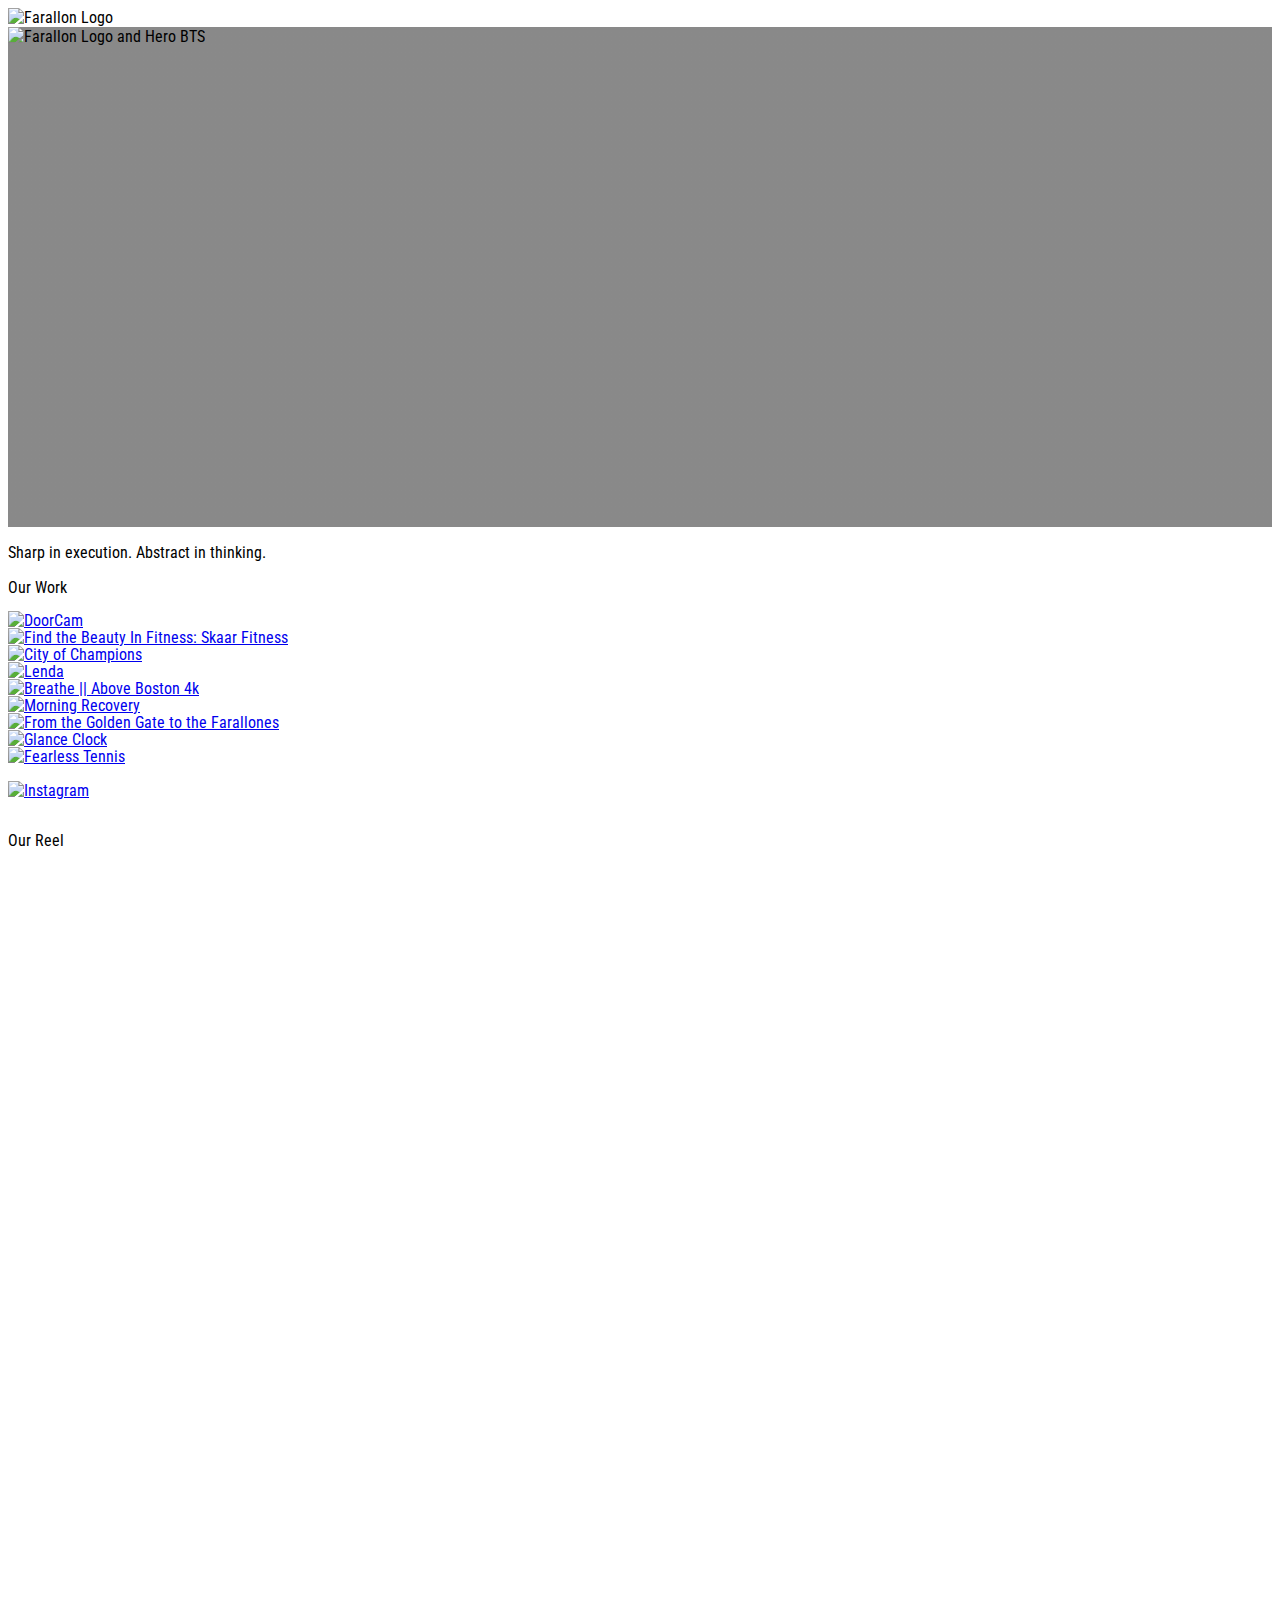
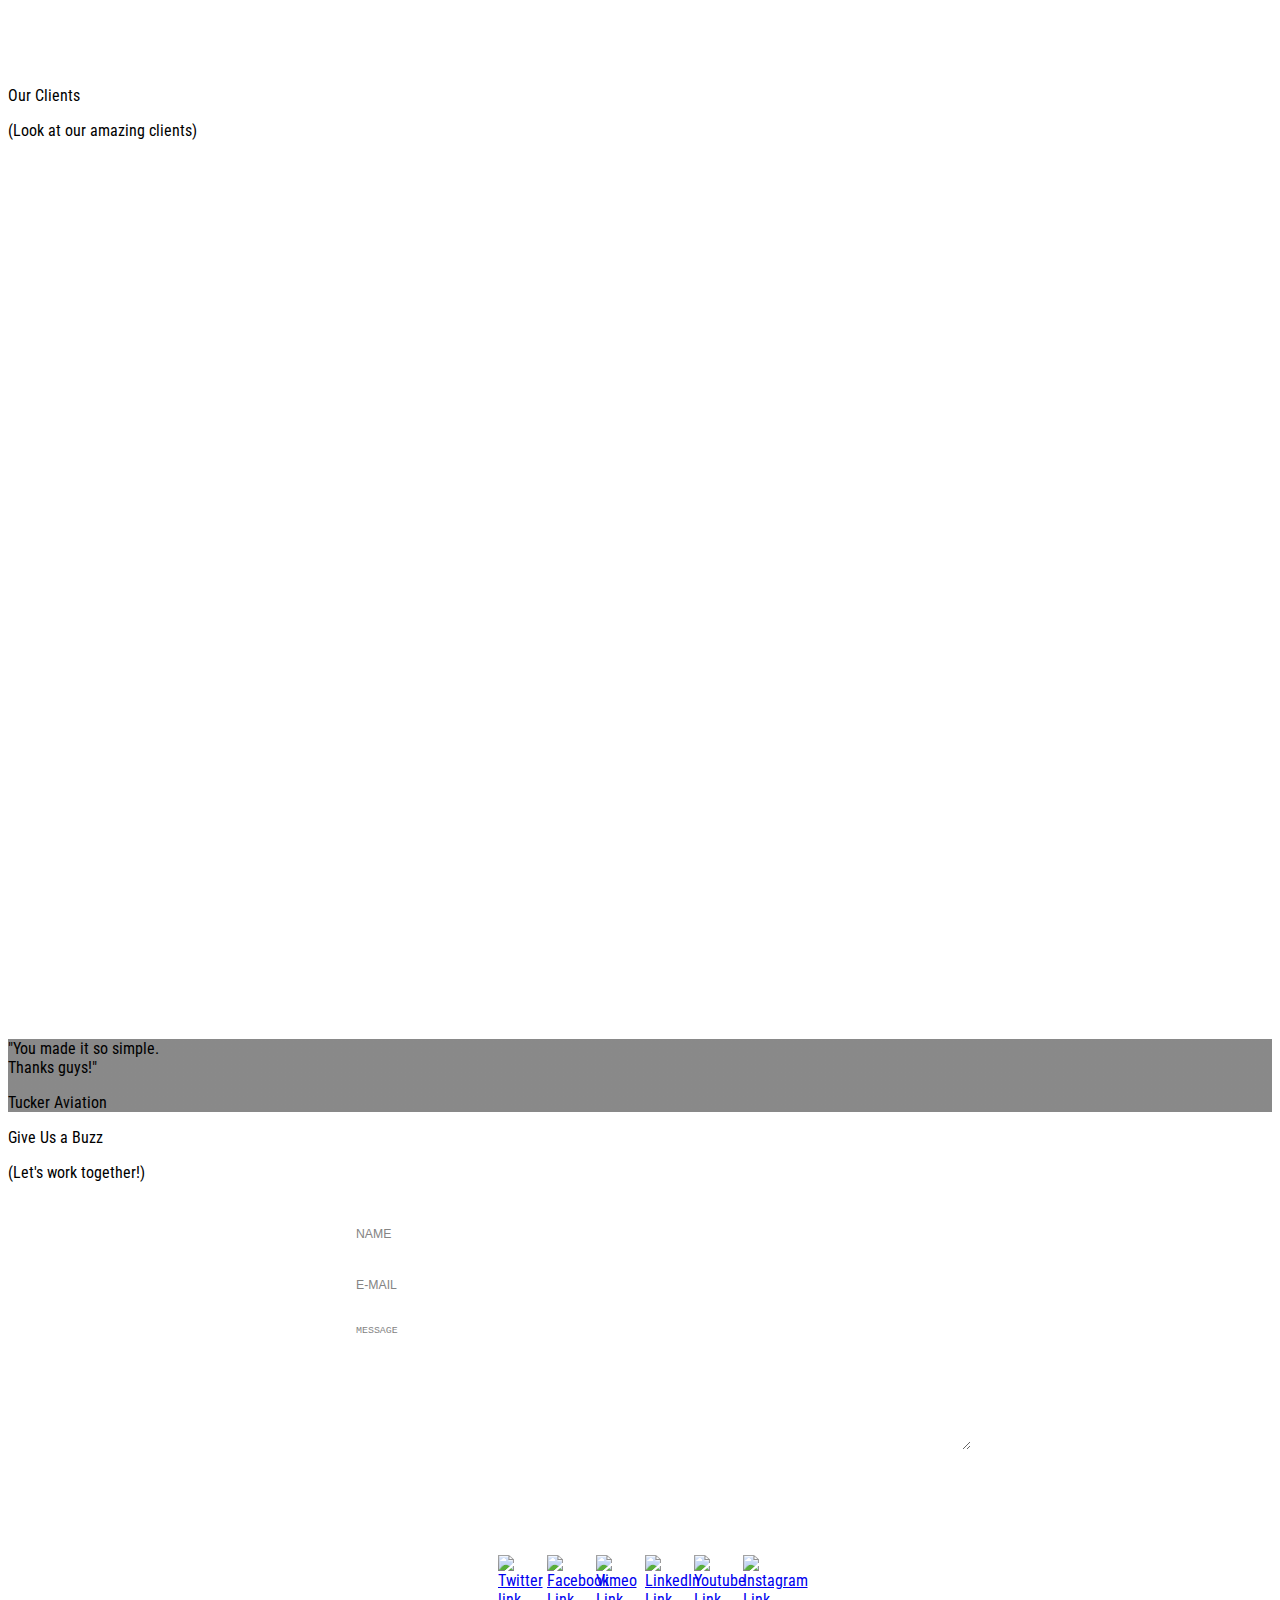
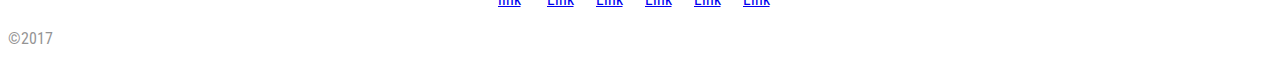
==== index.html @ 2c1c8daa "overlay animation completed. Need to link clients." ====
<!DOCTYPE html>
<html>
  <script type="text/javascript" src="html5lightbox/html5lightbox.js"></script>
  <head>
    <meta charset="utf-8">
    <title>Farallon Creative</title>
    <link rel="stylesheet" href="https://unpkg.com/tachyons@4.8.1/css/tachyons.min.css"/>
    <link href="https://fonts.googleapis.com/css?family=Roboto+Condensed" rel="stylesheet">
    <link rel="stylesheet" href="main.css">
  </head>
  <body class="bg-black-05 ma0">

<!-- Header -->
    <div class=" w-100 ma0 tc pa4 ">
        <img src="assets/1500w/farallon-logo-black.png" alt="Farallon Logo" class="w-75 w-40-m w-25-l">
        <!-- <div class=" ma0 pa4">
          <p class="f3 f2-ns ma0 tc pb0-ns ttu">Sharp in execution. Abstract in thinking.</p>
        </div> -->
    </div>

<!-- HERO -->
    <div class="hero w-100 center flex ">
        <img class="center hero-logo self-center w-80 w-60-l " src="assets/1500w/farallon-logo-white.png" alt="Farallon Logo and Hero BTS">
    </div>

    <div class=" ma0 pa4">
      <p class="f3 f2-ns ma0 tc pb0-ns ttu">Sharp in execution. Abstract in thinking.</p>
    </div>


<!-- Portfolio -->
    <div class="center w-100">

      <div class="bg-black white pb0 ma0 w-100">

        <p class="f1-ns f2 ttu b tc ma0 pt4 pb4">Our Work</p>
        <!-- <p class="f4-ns f5 tc ma0 mb4">(Check out what we do)</p> -->

      </div>
        <div class="portfolio center w-100 flex flex-wrap justify-center ma0 pa0">

          <div class="project w-50-m w-25-l flex ">
            <a href="https://player.vimeo.com/video/232772310" class="html5lightbox">
              <img src="assets/portfolio/p-1.png" alt="DoorCam">
            </a>
            <div class="overlay w-100 w-50-m w-25-l flex">
                <a href="https://player.vimeo.com/video/171876619" class="html5lightbox tc white f2 no-underline center bg-black-60 w-100 pa4"> DoorCam</a>
            </div>
          </div>

          <div class="project w-50-m w-25-l flex">
            <a href="https://player.vimeo.com/video/180349359" class="html5lightbox">
              <img src="assets/portfolio/p-2.png" alt="Find the Beauty In Fitness: Skaar Fitness">
            </a>
            <div class="overlay w-100 w-50-m w-25-l flex">
                <a href="https://player.vimeo.com/video/171876619" class="html5lightbox tc white f2 no-underline center bg-black-60 w-100 pa4">Skaar Fitness</a>
            </div>
          </div>

          <div class="project w-50-m w-25-l flex">
            <a href="https://player.vimeo.com/video/216454209" class="html5lightbox">
              <img src="assets/portfolio/p-3.png" alt="City of Champions">
            </a>
            <div class="overlay tc white f3 w-100 w-50-m w-25-l flex">
              <a href="https://player.vimeo.com/video/216454209" class="html5lightbox tc white f3 no-underline center bg-black-60 w-100 pa4">City of Champions</a>
            </div>
          </div>

          <div class="project w-50-m w-25-l flex">
            <a href="https://player.vimeo.com/video/131549206" class="html5lightbox">
              <img src="assets/portfolio/p-4.png" alt="Lenda">
            </a>
            <div class="overlay w-100 w-50-m w-25-l flex">
              <a href="https://player.vimeo.com/video/131549206" class="html5lightbox tc white f2 no-underline center bg-black-60 w-100 pa4">Lenda</a>
            </div>
          </div>

          <div class="project w-50-m w-25-l flex">
            <a href="https://player.vimeo.com/video/163694555" class="html5lightbox">
              <img src="assets/portfolio/p-5.png" alt="Breathe || Above Boston 4k">
            </a>
            <div class="overlay w-100 w-50-m w-25-l flex">
              <a href="https://player.vimeo.com/video/163694555" class="html5lightbox tc white f2 no-underline center bg-black-60 w-100 pa4">Breathe</a>
            </div>
          </div>

          <div class="project w-50-m w-25-l flex">
            <a href="https://player.vimeo.com/video/223850275" class="html5lightbox">
              <img src="assets/portfolio/p-6.png" alt="Morning Recovery">
            </a>
            <div class="overlay tc white f3 w-100 w-50-m w-25-l flex">
              <a href="https://player.vimeo.com/video/223850275" class="html5lightbox tc white f3 no-underline center bg-black-60 w-100 pa4">Morning Recovery</a>
            </div>
          </div>
          <div class="project w-50-m w-25-l flex">
            <a href="https://player.vimeo.com/video/150379497" class="html5lightbox">
              <img src="assets/portfolio/p-7.png" alt="From the Golden Gate to the Farallones">
            </a>
            <div class="overlay tc white f3 w-100 w-50-m w-25-l flex">
              <a href="https://player.vimeo.com/video/150379497" class="html5lightbox tc white f3 no-underline center bg-black-60 w-100 pa4">From the Golden Gate to the Farallones</a>
            </div>
          </div>
          <div class="project w-50-m w-25-l flex">
            <a href="https://player.vimeo.com/video/166303063" class="html5lightbox">
              <img src="assets/portfolio/p-8.png" alt="Glance Clock">
            </a>
            <div class="overlay w-100 w-50-m w-25-l flex"><a href="https://player.vimeo.com/video/166303063" class="html5lightbox tc white f2 no-underline center bg-black-60 w-100 pa4">Glance Clock</a>
            </div>
          </div>
          <div class="project w-50-m w-25-l flex">
            <a href="https://player.vimeo.com/video/204946705" class="html5lightbox">
              <img src="assets/portfolio/p-9.png" alt="Fearless Tennis">
            </a>
            <div class="overlay w-100 w-50-m w-25-l flex">
              <a href="https://player.vimeo.com/video/204946705" class="html5lightbox tc white f2 no-underline center bg-black-60 w-100 pa4">Fearless Tennis</a>
            </div>
          </div>
          <div class="project w-50-m w-25-l flex">
            <a href="https://player.vimeo.com/video/" class="html5lightbox">
              <img src="assets/portfolio/p-10.png" alt="">
            </a>
            <div class="overlay w-100 w-50-m w-25-l flex">
              <a href="https://player.vimeo.com/video/" class="html5lightbox tc white f2 no-underline center bg-black-60 w-100 pa4">[untitled]</a>
            </div>
          </div>
          <div class="project w-50-m w-25-l flex">
            <a href="https://player.vimeo.com/video/171876619" class="html5lightbox">
              <img src="assets/portfolio/p-11.png" alt="Instagram">
            </a>
            <div class="overlay w-100 w-50-m w-25-l flex">
              <a href="https://player.vimeo.com/video/171876619" class="html5lightbox tc white f2 no-underline center bg-black-60 w-100 pa4">Instagram</a>
            </div>
          </div>

          <div class="project w-50-m w-25-l flex">
            <a href="https://player.vimeo.com/video/" class="html5lightbox">
              <img src="assets/portfolio/p-12.png" alt="">
            </a>
            <div class="overlay w-100 w-50-m w-25-l flex"><a href="https://player.vimeo.com/video/" class="html5lightbox tc white f2 no-underline center bg-black-60 w-100 pa4">[untitled]</a>
            </div>
          </div>

        </div>

    </div>

<!-- Reel -->
    <div class="pb0 ma0 w-100">

      <p class="f1-ns f2 ttu b tc ma0 pt4 pb4">Our Reel</p>
      <!-- <p class="f4-ns f5 tc ma0 mb4">(Check out what we do)</p> -->

    </div>
<!-- autoplay=1&loop=1&autopause=0 -->
    <div class="pa4 pt0 pa5-ns pt0-ns">
      <div class="reel aspect-ratio aspect-ratio--21x9 ">
        <iframe class="aspect-ratio--object" src="https://player.vimeo.com/video/158148836?" width="640" height="267" frameborder="0" webkitallowfullscreen mozallowfullscreen allowfullscreen ></iframe>
        <!-- <p><a href="https://vimeo.com/158148836">The Journey Begins || Bushell Film 2017 Reel</a> from <a href="https://vimeo.com/bushellfilm">Bushell Film</a> on <a href="https://vimeo.com">Vimeo</a>.</p> -->
      </div>
    </div>



<!-- Our Clients Section -->
    <div class="ma0 pa1">
      <p class="f1-ns f2 ttu b tc ma0 pt4 pb1">Our Clients</p>
      <p class="f4-ns f5 tc ma0 mb4">(Look at our amazing clients)</p>
      <div class="clients w-100 flex flex-wrap center">
        <div class="client">
          <img src="assets/clients/l-1.png" alt="" class="ma2-ns ma0">
        </div>
        <div class="client">
          <img src="assets/clients/l-2.png" alt="" class="ma2-ns ma0">
        </div><div class="client">
          <img src="assets/clients/l-3.png" alt="" class="ma2-ns ma0">
        </div><div class="client">
          <img src="assets/clients/l-4.png" alt="" class="ma2-ns ma0">
        </div><div class="client">
          <img src="assets/clients/l-5.png" alt="" class="ma2-ns ma0">
        </div><div class="client">
          <img src="assets/clients/l-6.png" alt="" class="ma2-ns ma0">
        </div><div class="client">
          <img src="assets/clients/l-7.png" alt="" class="ma2-ns ma0">
        </div><div class="client">
          <img src="assets/clients/l-8.png" alt="" class="ma2-ns ma0">
        </div><div class="client">
          <img src="assets/clients/l-9.png" alt="" class="ma2-ns ma0">
        </div><div class="client">
          <img src="assets/clients/l-10.png" alt="" class="ma2-ns ma0">
        </div><div class="client">
          <img src="assets/clients/l-11.png" alt="" class="ma2-ns ma0">
        </div><div class="client">
          <img src="assets/clients/l-12.png" alt="" class="ma2-ns ma0">
        </div><div class="client">
          <img src="assets/clients/l-13.png" alt="" class="ma2-ns ma0">
        </div><div class="client">
          <img src="assets/clients/l-14.png" alt="" class="ma2-ns ma0">
        </div><div class="client">
          <img src="assets/clients/l-15.png" alt="" class="ma2-ns ma0">
        </div><div class="client">
          <img src="assets/clients/l-16.png" alt="" class="ma2-ns ma0">
        </div><div class="client">
          <img src="assets/clients/l-17.png" alt="" class="ma2-ns ma0">
        </div>
      </div>
    </div>

<!-- Review Quote -->
    <div class="review-quote">
      <div class="quote-text white tc pa4">
        <p class="f3 f2-ns b">"You made it so simple. <br>Thanks guys!"</p>
        <p class="f5 f4-ns i">Tucker Aviation</p>
      </div>
    </div>

<!-- Contact Form -->
    <div class="bg-black pa4">
      <!-- <a href="mailto:jack@faralloncreative.com" class="white no-underline">
        <p class="f3 center pr2 pl2 pt3 pb3 bw1 b--solid b--blak-05 tc w-auto mw5 ttu b grow">Give Us a Buzz!</p>
      </a> -->

      <p class="f1-ns f2 ttu tc b ma0 pt4 pb1 white">Give Us a Buzz</p>
      <p class="f4-ns f5 tc ma0 white">(Let's work together!)</p>
      <div class="w-100 flex justify-content mt0">
        <form action="http://www.faralloncreative.com/cgi-sys/formmail.pl" method="post" id="form" class="topBefore">
          <input type="hidden" name="recipient" value="naomi.tenenini@gmail.com">
          <input id="name" type="text" placeholder="NAME">
          <input id="email" type="text" placeholder="E-MAIL">
          <textarea id="message" type="text" placeholder="MESSAGE"></textarea>
          <input id="submit" type="submit" value="SUBMIT!">
          <input type="hidden" name="redirect" value="thankyou.html">
        </form>
      </div>
    </div>

<!-- footer     -->
    <div class="bg-dark-gray pa4 ma0 ">
      <div class="social-media ma4 pa2">
        <!-- twitter -->
        <a target="_blank" class="sm-logo grow-large" href="https://twitter.com/bushellfilm">
          <img src="assets/twitter-logo.png" alt="Twitter link">
        </a>
        <!-- facebook -->
        <a target="_blank" class="sm-logo grow-large" href="https://www.facebook.com/BushellFilm/">
          <img src="assets/facebook-logo.png" alt="Facebook Link">
        </a>
        <!-- vimeo -->
        <a target="_blank" class="sm-logo grow-large" href="https://vimeo.com/bushellfilm">
          <img src="assets/vimeo-logo.png" alt="Vimeo Link">
        </a>
        <!-- linkedin -->
        <a target="_blank" class="sm-logo grow-large" href="https://www.linkedin.com/company/bushell-film/">
          <img src="assets/linkedin-logo.png" alt="LinkedIn Link">
        </a>
        <!-- youtube -->
        <a target="_blank" class="sm-logo grow-large" href="https://www.youtube.com/channel/UCTQ2qFsEAdTyur_jB9TRZYA">
          <img src="assets/youtube-logo.png" alt="Youtube Link">
        </a>
        <!-- instagram -->
        <a target="_blank" class="sm-logo grow-large" href="https://www.instagram.com/faralloncreative/">
          <img src="assets/instagram-logo.png" alt="Instagram Link">
        </a>
      </div>

      <!-- copyright -->
        <p class="copyright f5 tc pa1 ma0 ">&copy;2017</p>

    </div>
  </body>
</html>
---- main.css ----
body {
  font-family: 'Roboto Condensed', sans-serif;
  /*background: #e2dedb;*/
  /*color: #b3aca7;*/
}

/*header {
  position: relative;
  margin: 100px 0 25px 0;
  font-size: 2.3em;
  text-align: center;
  letter-spacing: 7px;
}*/



/*==============
Header
==============*/

.logo {
  margin: auto;
  display: block;
}

.container {
  width: 100vw;
  /*background: blue;*/

}


.aspect-ratio--21x9 {
  padding-bottom: 42.2%;
 }

 /*==============
hero
 ==============*/

.hero-logo{
  /*width: 300px;*/
}

.hero {
 background: linear-gradient(
  rgba(20,20,20, .5),
  rgba(20,20,20, .5)),
  url('assets/hero.jpg');
 background-position: center;
 width: 100%;
 height: 500px;
 background-size: cover;
 background-repeat: no-repeat;
}
/*==============
Portfolio
==============*/

.portfolio {
  /*max-width: 1200px;*/
}

.project {
  margin-top: -2px;
  margin-bottom: -2px;
}


.overlay {
  position: absolute;
  align-self: flex-end;
  opacity: 0;
  transition: .5s ease;
}

/*.project-title {
  position: absolute;
  color: white;
  font-size: 20px;
  transform: translate(-50%, -50%);
  -ms-transform: translate(-50%, -50%);
}*/

.project:hover .overlay{
  opacity: 1;
}


/*==============
Reel
==============*/

.reel {
  text-align: center;
  width: auto;
  position: relative;
  height: auto;

}

/*@media only screen and (max-width: 500px) {
  .reel {
    width: 100vw;
  }
}*/

/*==============
Our Clients
==============*/

.clients {
  max-width: 900px;
}

.client {
  width: 25%;
  margin: 0;
  padding: 1em;
  -webkit-filter: grayscale(100%); /* Safari 6.0 - 9.0 */
    filter: grayscale(100%);
  transition: .5s;
  -webkit-transform: scale(1);
        -ms-transform: scale(1);
        transform: scale(1);
}

.client:hover {
  filter: none;
  transition: .5s;
  -webkit-transform: scale(1.12);
        -ms-transform: scale(1.12);
        transform: scale(1.12);
}

@media only screen and (max-width: 500px) {
  .client {
    width: 50%;
  }
}

/*==============
Review Quote
==============*/

.review-quote {
  background: linear-gradient(
   rgba(20,20,20, .5),
   rgba(20,20,20, .5)),
   url('assets/astronauts.png');
  background-position: center;
  width: 100%;
  height: auto;
  background-size: cover;
  background-repeat: no-repeat;
}

.quote-text {
  vertical-align: middle;
  position: relative;
}

/*==============
Footer
==============*/

.social-media {
  width: 300px;
  height: auto;
  display: flex;
  margin: 0 auto;
  flex-direction: row;
  justify-content: center;
  align-items: center;
  align-content: center;

}

.sm-logo {
  width: 40px;
  height: auto;
  margin: 1.5%;
}

.copyright {
  color: #949494;
}

/*==============
Contact Form
==============*/

/*@import url(https://fonts.googleapis.com/css?family=Lato:100,300,400);*/

input::-webkit-input-placeholder, textarea::-webkit-input-placeholder {
  /*color: #aca49c;*/
  color: #848484;
  font-size: 0.875em;
}

input:focus::-webkit-input-placeholder, textarea:focus::-webkit-input-placeholder {
  color: #848484;
}

input::-moz-placeholder, textarea::-moz-placeholder {
  color: #848484;
  font-size: 0.875em;
}

input:focus::-moz-placeholder, textarea:focus::-moz-placeholder {
  color: #848484;
}

input::placeholder, textarea::placeholder {
  color: #848484;
  font-size: 0.875em;
}

input:focus::placeholder, textarea:focus:placeholder {
  color: #848484;
}

input::-ms-placeholder, textarea::-ms-placeholder {
  color: #848484;
  font-size: 0.875em;
}

input:focus::-ms-placeholder, textarea:focus::-ms-placeholder {
  color: #848484;
}

/* on hover placeholder */

input:hover::-webkit-input-placeholder, textarea:hover::-webkit-input-placeholder {
  /*color: #e2dedb;*/
  font-size: 0.875em;
}

input:hover:focus::-webkit-input-placeholder, textarea:hover:focus::-webkit-input-placeholder {
  /*color: #cbc6c1;*/
}

input:hover::-moz-placeholder, textarea:hover::-moz-placeholder {
  /*color: #e2dedb;*/
  font-size: 0.875em;
}

input:hover:focus::-moz-placeholder, textarea:hover:focus::-moz-placeholder {
  /*color: #cbc6c1;*/
}

input:hover::placeholder, textarea:hover::placeholder {
  /*color: #e2dedb;*/
  font-size: 0.875em;
}

input:hover:focus::placeholder, textarea:hover:focus::placeholder {
  /*color: #cbc6c1;*/
}

input:hover::placeholder, textarea:hover::placeholder {
  /*color: #e2dedb;*/
  font-size: 0.875em;
}

input:hover:focus::-ms-placeholder, textarea:hover:focus:-ms-placeholder {
  /*color: #cbc6c1;*/
}

#form {
  /*position: relative;*/
  width: 100%;
  margin: 25px auto 50px auto;
  max-width: 600px;
}

input {
  /*font-family: 'Lato', sans-serif;*/
  font-size: 0.875em;
  width: 100%;
  max-width: 600px;
  height: 50px;
  padding: 0px 15px 0px 15px;

  background: transparent;
  outline: none;
  color: white;

  border: solid 1px white;
  border-bottom: none;

  transition: all 0.3s ease-in-out;
  -webkit-transition: all 0.3s ease-in-out;
  -moz-transition: all 0.3s ease-in-out;
  -ms-transition: all 0.3s ease-in-out;
}

/*input:hover {
  background: #4c4c4c;
  color: #e2dedb;
}*/

textarea {
  width: 100%;
  max-width: 600px;
  height: 110px;
  max-height: 110px;
  padding: 15px;

  background: transparent;
  outline: none;

  color: #726659;
  /*font-family: 'Lato', sans-serif;*/
  font-size: 0.875em;

  border: solid 1px white;

  transition: all 0.3s ease-in-out;
  -webkit-transition: all 0.3s ease-in-out;
  -moz-transition: all 0.3s ease-in-out;
  -ms-transition: all 0.3s ease-in-out;
}

textarea:hover {
  /*background: #4c4c4c;*/
  color: white;
}

#submit {
  /*width: 502px;*/
  width: inherit;
  padding: 0;
  margin: -5px 0px 0px 0px;

  /*font-family: 'Lato', sans-serif;*/
  font-size: 0.875em;
  color: white;

  outline:none;
  cursor: pointer;

  border: solid 1px white;

}

#submit:hover {
  background: #4c4c4c;
  color: #e2dedb;
}
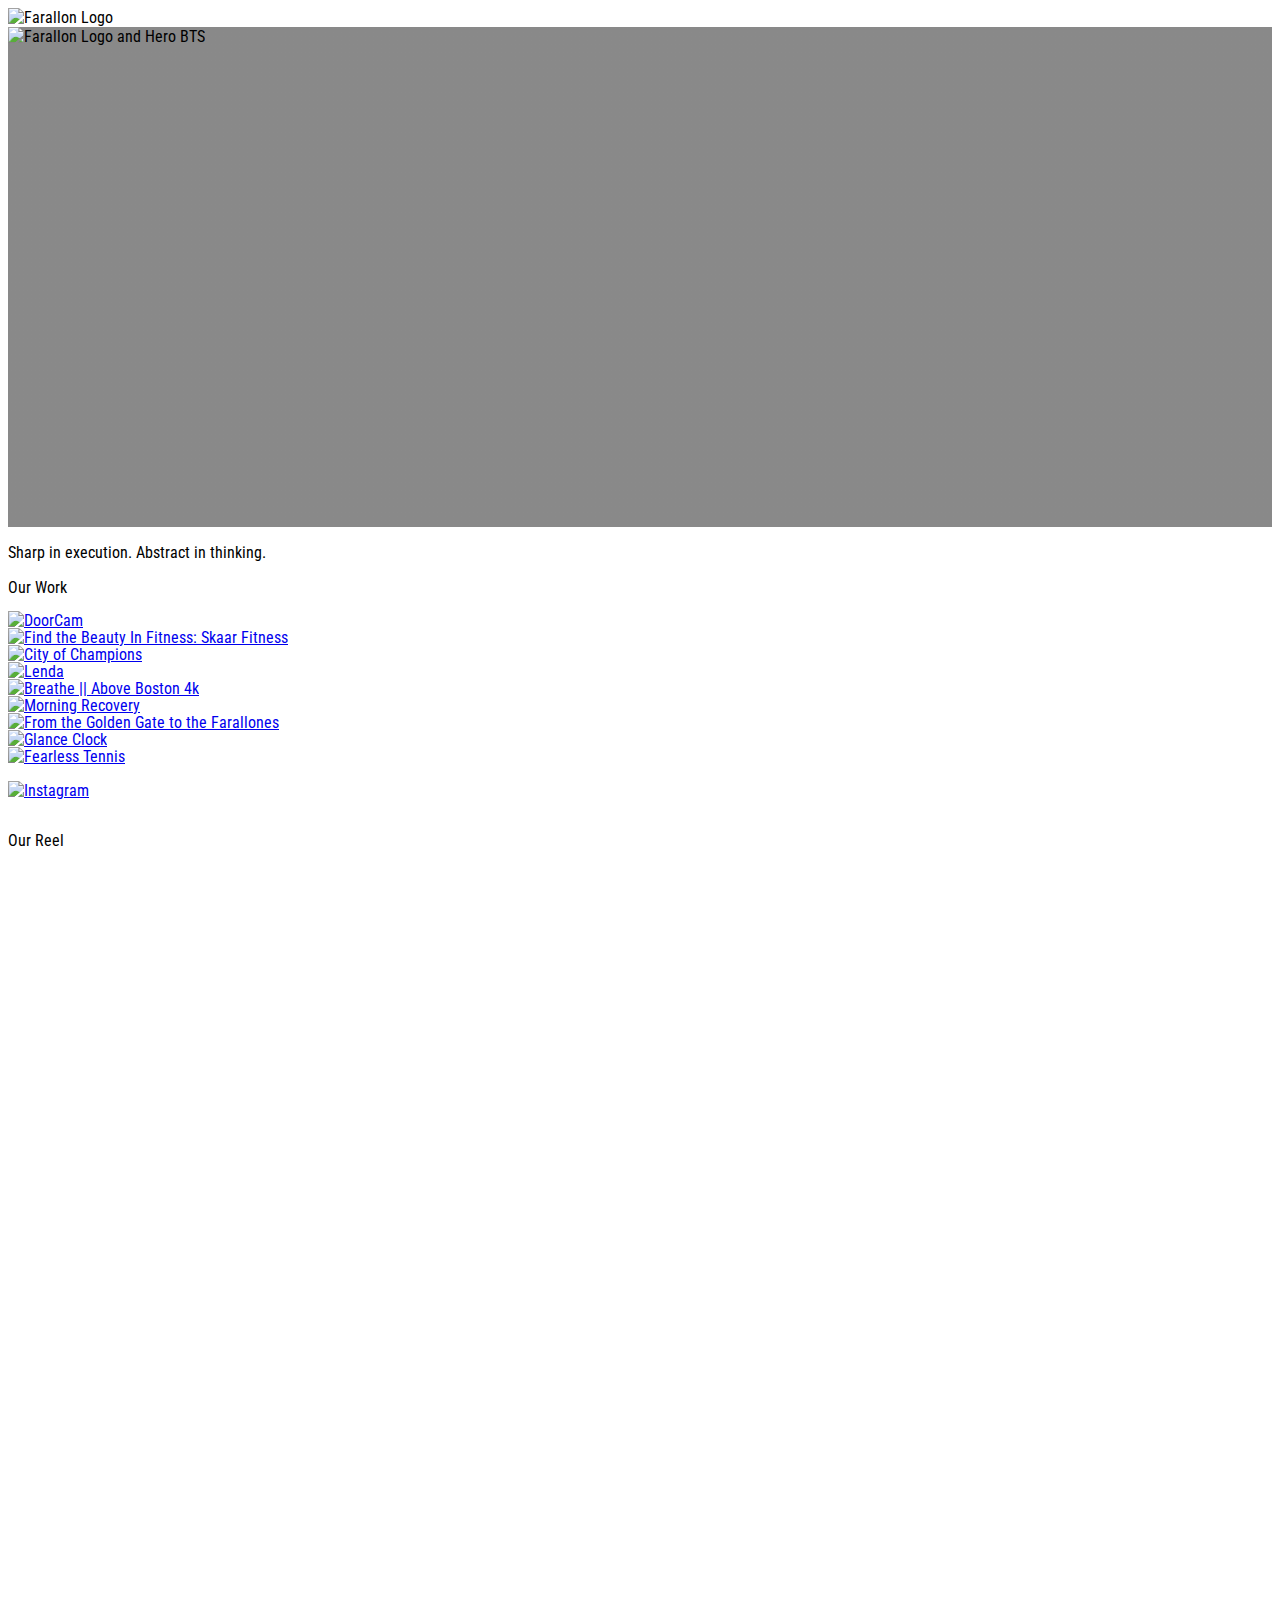
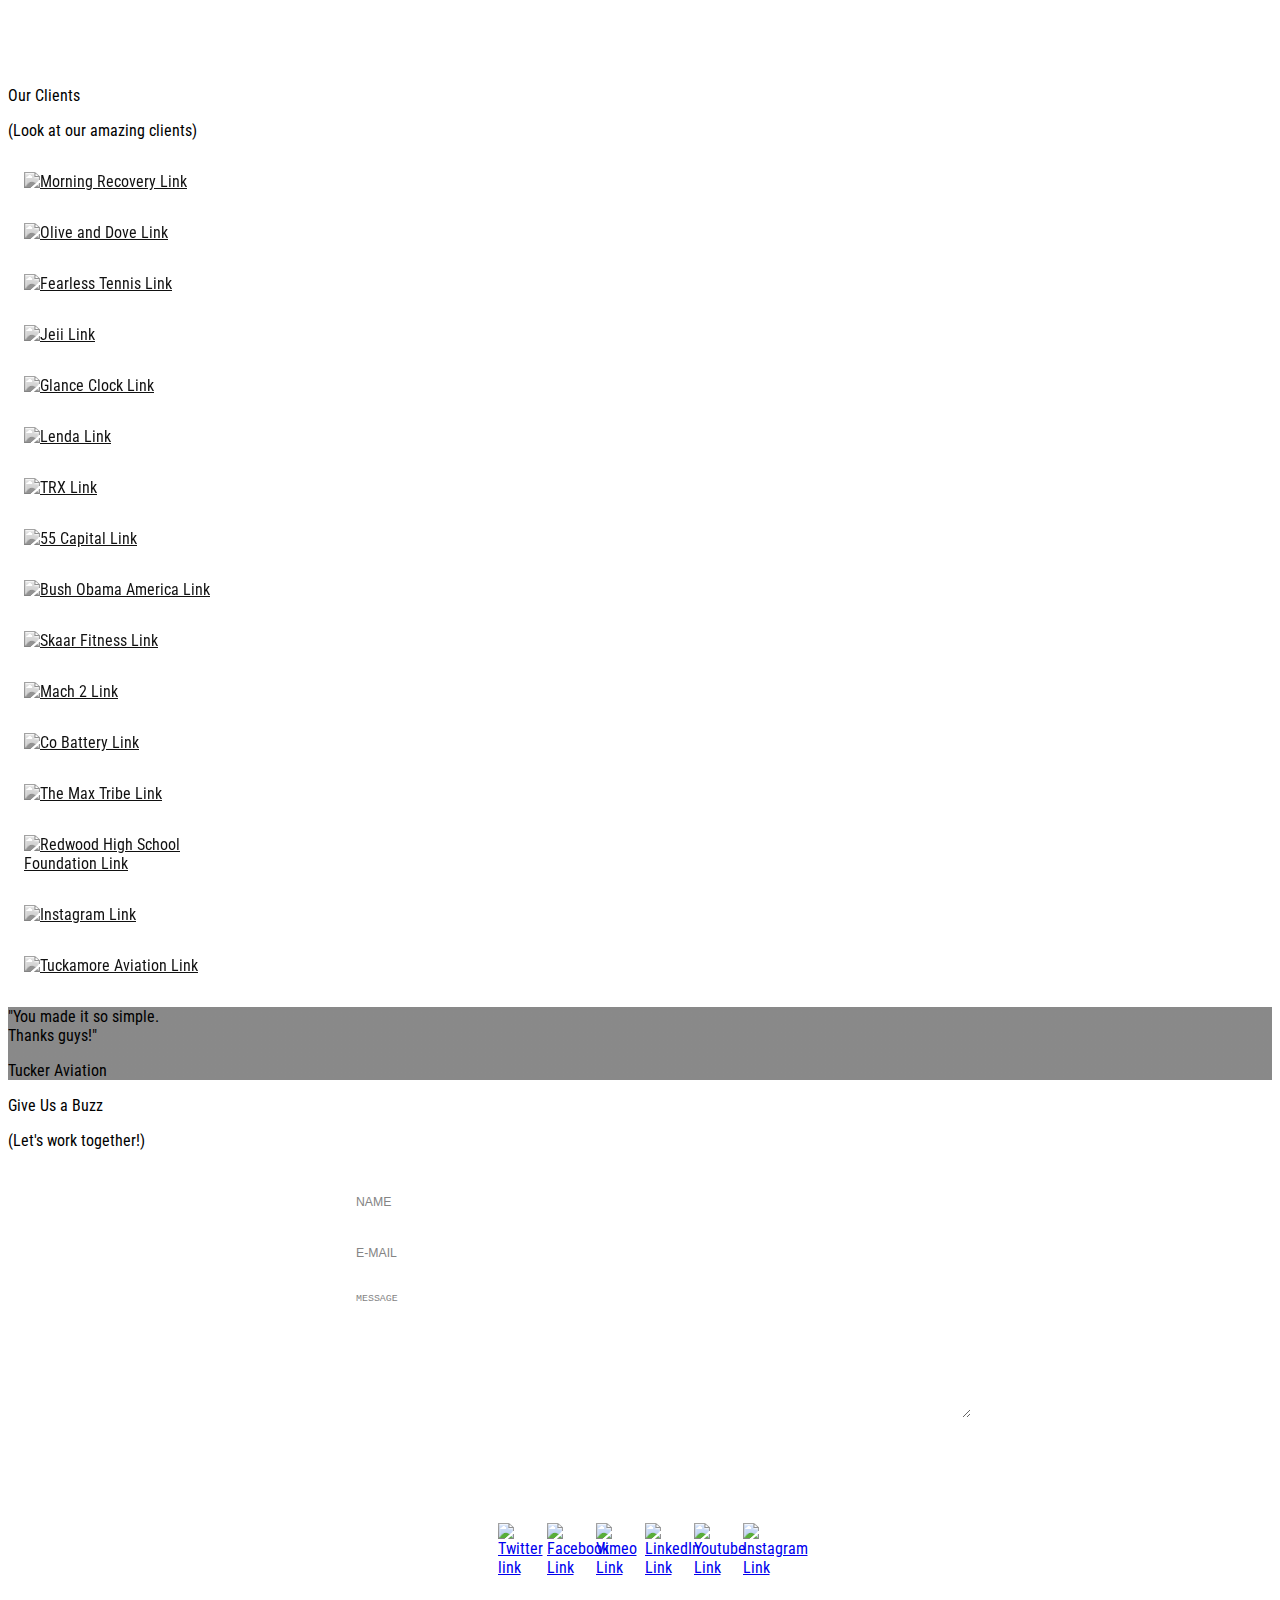
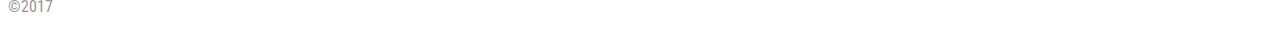
==== commit da7303e2: "linked clients. tweaked overlay text" ====
--- a/index.html
+++ b/index.html
@@ -12,7 +12,7 @@
 
 <!-- Header -->
     <div class=" w-100 ma0 tc pa4 ">
-        <img src="assets/1500w/farallon-logo-black.png" alt="Farallon Logo" class="w-75 w-40-m w-25-l">
+        <img src="assets/1500w/farallon-logo-black.png" alt="Farallon Logo" class="w-60 w-40-m w-20-l">
         <!-- <div class=" ma0 pa4">
           <p class="f3 f2-ns ma0 tc pb0-ns ttu">Sharp in execution. Abstract in thinking.</p>
         </div> -->
@@ -20,7 +20,7 @@
 
 <!-- HERO -->
     <div class="hero w-100 center flex ">
-        <img class="center hero-logo self-center w-80 w-60-l " src="assets/1500w/farallon-logo-white.png" alt="Farallon Logo and Hero BTS">
+        <img class="center hero-logo self-center w-75 w-50-l " src="assets/1500w/farallon-logo-white.png" alt="Farallon Logo and Hero BTS">
     </div>
 
     <div class=" ma0 pa4">
@@ -44,7 +44,7 @@
               <img src="assets/portfolio/p-1.png" alt="DoorCam">
             </a>
             <div class="overlay w-100 w-50-m w-25-l flex">
-                <a href="https://player.vimeo.com/video/171876619" class="html5lightbox tc white f2 no-underline center bg-black-60 w-100 pa4"> DoorCam</a>
+                <a href="https://player.vimeo.com/video/171876619" class="html5lightbox tc white f3 no-underline center w-100 self-center bg-black-60 pa4 bg-black-60 pa4"> DoorCam</a>
             </div>
           </div>
 
@@ -53,7 +53,7 @@
               <img src="assets/portfolio/p-2.png" alt="Find the Beauty In Fitness: Skaar Fitness">
             </a>
             <div class="overlay w-100 w-50-m w-25-l flex">
-                <a href="https://player.vimeo.com/video/171876619" class="html5lightbox tc white f2 no-underline center bg-black-60 w-100 pa4">Skaar Fitness</a>
+                <a href="https://player.vimeo.com/video/171876619" class="html5lightbox tc white f3 no-underline center w-100 self-center bg-black-60 pa4">Skaar Fitness</a>
             </div>
           </div>
 
@@ -62,7 +62,7 @@
               <img src="assets/portfolio/p-3.png" alt="City of Champions">
             </a>
             <div class="overlay tc white f3 w-100 w-50-m w-25-l flex">
-              <a href="https://player.vimeo.com/video/216454209" class="html5lightbox tc white f3 no-underline center bg-black-60 w-100 pa4">City of Champions</a>
+              <a href="https://player.vimeo.com/video/216454209" class="html5lightbox tc white f3 no-underline center w-100 self-center bg-black-60 pa4">City of Champions</a>
             </div>
           </div>
 
@@ -71,7 +71,7 @@
               <img src="assets/portfolio/p-4.png" alt="Lenda">
             </a>
             <div class="overlay w-100 w-50-m w-25-l flex">
-              <a href="https://player.vimeo.com/video/131549206" class="html5lightbox tc white f2 no-underline center bg-black-60 w-100 pa4">Lenda</a>
+              <a href="https://player.vimeo.com/video/131549206" class="html5lightbox tc white f3 no-underline center w-100 self-center bg-black-60 pa4">Lenda</a>
             </div>
           </div>
 
@@ -80,7 +80,7 @@
               <img src="assets/portfolio/p-5.png" alt="Breathe || Above Boston 4k">
             </a>
             <div class="overlay w-100 w-50-m w-25-l flex">
-              <a href="https://player.vimeo.com/video/163694555" class="html5lightbox tc white f2 no-underline center bg-black-60 w-100 pa4">Breathe</a>
+              <a href="https://player.vimeo.com/video/163694555" class="html5lightbox tc white f3 no-underline center w-100 self-center bg-black-60 pa4">Breathe</a>
             </div>
           </div>
 
@@ -89,7 +89,7 @@
               <img src="assets/portfolio/p-6.png" alt="Morning Recovery">
             </a>
             <div class="overlay tc white f3 w-100 w-50-m w-25-l flex">
-              <a href="https://player.vimeo.com/video/223850275" class="html5lightbox tc white f3 no-underline center bg-black-60 w-100 pa4">Morning Recovery</a>
+              <a href="https://player.vimeo.com/video/223850275" class="html5lightbox tc white f3 no-underline center w-100 self-center bg-black-60 pa4">Morning Recovery</a>
             </div>
           </div>
           <div class="project w-50-m w-25-l flex">
@@ -97,14 +97,14 @@
               <img src="assets/portfolio/p-7.png" alt="From the Golden Gate to the Farallones">
             </a>
             <div class="overlay tc white f3 w-100 w-50-m w-25-l flex">
-              <a href="https://player.vimeo.com/video/150379497" class="html5lightbox tc white f3 no-underline center bg-black-60 w-100 pa4">From the Golden Gate to the Farallones</a>
+              <a href="https://player.vimeo.com/video/150379497" class="html5lightbox tc white f3 no-underline center w-100 self-center bg-black-60 pa4">From the Golden Gate to the Farallones</a>
             </div>
           </div>
           <div class="project w-50-m w-25-l flex">
             <a href="https://player.vimeo.com/video/166303063" class="html5lightbox">
               <img src="assets/portfolio/p-8.png" alt="Glance Clock">
             </a>
-            <div class="overlay w-100 w-50-m w-25-l flex"><a href="https://player.vimeo.com/video/166303063" class="html5lightbox tc white f2 no-underline center bg-black-60 w-100 pa4">Glance Clock</a>
+            <div class="overlay w-100 w-50-m w-25-l flex"><a href="https://player.vimeo.com/video/166303063" class="html5lightbox tc white f3 no-underline center w-100 self-center bg-black-60 pa4">Glance Clock</a>
             </div>
           </div>
           <div class="project w-50-m w-25-l flex">
@@ -112,7 +112,7 @@
               <img src="assets/portfolio/p-9.png" alt="Fearless Tennis">
             </a>
             <div class="overlay w-100 w-50-m w-25-l flex">
-              <a href="https://player.vimeo.com/video/204946705" class="html5lightbox tc white f2 no-underline center bg-black-60 w-100 pa4">Fearless Tennis</a>
+              <a href="https://player.vimeo.com/video/204946705" class="html5lightbox tc white f3 no-underline center w-100 self-center bg-black-60 pa4">Fearless Tennis</a>
             </div>
           </div>
           <div class="project w-50-m w-25-l flex">
@@ -120,7 +120,7 @@
               <img src="assets/portfolio/p-10.png" alt="">
             </a>
             <div class="overlay w-100 w-50-m w-25-l flex">
-              <a href="https://player.vimeo.com/video/" class="html5lightbox tc white f2 no-underline center bg-black-60 w-100 pa4">[untitled]</a>
+              <a href="https://player.vimeo.com/video/" class="html5lightbox tc white f3 no-underline center w-100 self-center bg-black-60 pa4">[untitled]</a>
             </div>
           </div>
           <div class="project w-50-m w-25-l flex">
@@ -128,7 +128,7 @@
               <img src="assets/portfolio/p-11.png" alt="Instagram">
             </a>
             <div class="overlay w-100 w-50-m w-25-l flex">
-              <a href="https://player.vimeo.com/video/171876619" class="html5lightbox tc white f2 no-underline center bg-black-60 w-100 pa4">Instagram</a>
+              <a href="https://player.vimeo.com/video/171876619" class="html5lightbox tc white f3 no-underline center w-100 self-center bg-black-60 pa4">Instagram</a>
             </div>
           </div>
 
@@ -136,7 +136,7 @@
             <a href="https://player.vimeo.com/video/" class="html5lightbox">
               <img src="assets/portfolio/p-12.png" alt="">
             </a>
-            <div class="overlay w-100 w-50-m w-25-l flex"><a href="https://player.vimeo.com/video/" class="html5lightbox tc white f2 no-underline center bg-black-60 w-100 pa4">[untitled]</a>
+            <div class="overlay w-100 w-50-m w-25-l flex"><a href="https://player.vimeo.com/video/" class="html5lightbox tc white f3 no-underline center w-100 self-center bg-black-60 pa4">[untitled]</a>
             </div>
           </div>
 
@@ -165,42 +165,104 @@
     <div class="ma0 pa1">
       <p class="f1-ns f2 ttu b tc ma0 pt4 pb1">Our Clients</p>
       <p class="f4-ns f5 tc ma0 mb4">(Look at our amazing clients)</p>
-      <div class="clients w-100 flex flex-wrap center">
-        <div class="client">
-          <img src="assets/clients/l-1.png" alt="" class="ma2-ns ma0">
-        </div>
-        <div class="client">
-          <img src="assets/clients/l-2.png" alt="" class="ma2-ns ma0">
-        </div><div class="client">
-          <img src="assets/clients/l-3.png" alt="" class="ma2-ns ma0">
-        </div><div class="client">
-          <img src="assets/clients/l-4.png" alt="" class="ma2-ns ma0">
-        </div><div class="client">
-          <img src="assets/clients/l-5.png" alt="" class="ma2-ns ma0">
-        </div><div class="client">
-          <img src="assets/clients/l-6.png" alt="" class="ma2-ns ma0">
-        </div><div class="client">
-          <img src="assets/clients/l-7.png" alt="" class="ma2-ns ma0">
-        </div><div class="client">
-          <img src="assets/clients/l-8.png" alt="" class="ma2-ns ma0">
-        </div><div class="client">
-          <img src="assets/clients/l-9.png" alt="" class="ma2-ns ma0">
-        </div><div class="client">
-          <img src="assets/clients/l-10.png" alt="" class="ma2-ns ma0">
-        </div><div class="client">
-          <img src="assets/clients/l-11.png" alt="" class="ma2-ns ma0">
-        </div><div class="client">
-          <img src="assets/clients/l-12.png" alt="" class="ma2-ns ma0">
-        </div><div class="client">
-          <img src="assets/clients/l-13.png" alt="" class="ma2-ns ma0">
-        </div><div class="client">
-          <img src="assets/clients/l-14.png" alt="" class="ma2-ns ma0">
-        </div><div class="client">
-          <img src="assets/clients/l-15.png" alt="" class="ma2-ns ma0">
-        </div><div class="client">
-          <img src="assets/clients/l-16.png" alt="" class="ma2-ns ma0">
-        </div><div class="client">
-          <img src="assets/clients/l-17.png" alt="" class="ma2-ns ma0">
+
+      <div class="clients w-100 flex flex-wrap center mb3">
+
+        <div class="client">
+          <a target="_blank" href="https://www.morningrecoverydrink.com/" class="">
+            <img src="assets/clients/l-1.png" alt="Morning Recovery Link" class="ma2-ns ma0">
+          </a>
+        </div>
+
+        <div class="client">
+          <a target="_blank" href="https://www.olivendove.com/account.php" class="">
+            <img src="assets/clients/l-2.png" alt="Olive and Dove Link" class="ma2-ns ma0">
+          </a>
+        </div>
+
+        <div class="client">
+          <a target="_blank" href="https://fearlesstennis.com/" class="">
+            <img src="assets/clients/l-3.png" alt="Fearless Tennis Link" class="ma2-ns ma0">
+          </a>
+        </div>
+
+        <div class="client">
+          <a target="_blank" href="???" class="">
+            <img src="assets/clients/l-4.png" alt="Jeii Link" class="ma2-ns ma0">
+          </a>
+        </div>
+
+        <div class="client">
+          <a target="_blank" href="https://glanceclock.com/" class="">
+            <img src="assets/clients/l-5.png" alt="Glance Clock Link" class="ma2-ns ma0">
+          </a>
+        </div>
+
+        <div class="client">
+          <a target="_blank" href="https://www.lenda.com/" class="">
+            <img src="assets/clients/l-6.png" alt="Lenda Link" class="ma2-ns ma0">
+          </a>
+        </div>
+
+        <div class="client">
+          <a target="_blank" href="https://www.trxtraining.com/#/" class="">
+            <img src="assets/clients/l-7.png" alt="TRX Link" class="ma2-ns ma0">
+          </a>
+        </div>
+
+        <div class="client">
+          <a target="_blank" href="https://55institutional.com/" class="">
+            <img src="assets/clients/l-8.png" alt="55 Capital Link" class="ma2-ns ma0">
+          </a>
+        </div>
+
+        <div class="client">
+          <a target="_blank" href="http://www.bushobamaamerica.com/" class="">
+            <img src="assets/clients/l-9.png" alt="Bush Obama America Link" class="ma2-ns ma0">
+          </a>
+        </div>
+
+        <div class="client">
+          <a target="_blank" href="http://www.skaarfitness.com/" class="">
+            <img src="assets/clients/l-10.png" alt="Skaar Fitness Link" class="ma2-ns ma0">
+          </a>
+        </div>
+
+        <div class="client">
+          <a target="_blank" href="???" class="">
+            <img src="assets/clients/l-11.png" alt="Mach 2 Link" class="ma2-ns ma0">
+          </a>
+        </div>
+
+        <div class="client">
+          <a target="_blank" href="https://cobattery.com/" class="">
+            <img src="assets/clients/l-12.png" alt="Co Battery Link" class="ma2-ns ma0">
+          </a>
+        </div>
+
+        <div class="client">
+          <a target="_blank" href="http://www.themaxtribe.com/" class="">
+            <img src="assets/clients/l-13.png" alt="The Max Tribe Link" class="ma2-ns ma0">
+          </a>
+        </div>
+
+        <div class="client">
+          <a target="_blank" href="https://www.tamdistrict.org/Page/11081" class="">
+            <img src="assets/clients/l-14.png" alt="Redwood High School Foundation Link" class="ma2-ns ma0">
+          </a>
+        </div>
+
+        <div class="client">
+          <a target="_blank" href="https://www.instagram.com/" class="">
+            <img src="assets/clients/l-15.png" alt="Instagram Link" class="ma2-ns ma0">
+          </a>
+        </div>
+
+        <div class="client">
+          <a target="_blank" href="http://www.tuckamoreaviation.com/" class="">
+            <img src="assets/clients/l-16.png" alt="Tuckamore Aviation Link" class="ma2-ns ma0">
+          </a>
+
         </div>
       </div>
     </div>
--- a/main.css
+++ b/main.css
@@ -64,6 +64,7 @@
 .project {
   margin-top: -2px;
   margin-bottom: -2px;
+  height: 100%;
 }
 
 
@@ -72,6 +73,8 @@
   align-self: flex-end;
   opacity: 0;
   transition: .5s ease;
+  /*height: 10%;
+  background-color: rgba(0,0,0,.6);*/
 }
 
 /*.project-title {
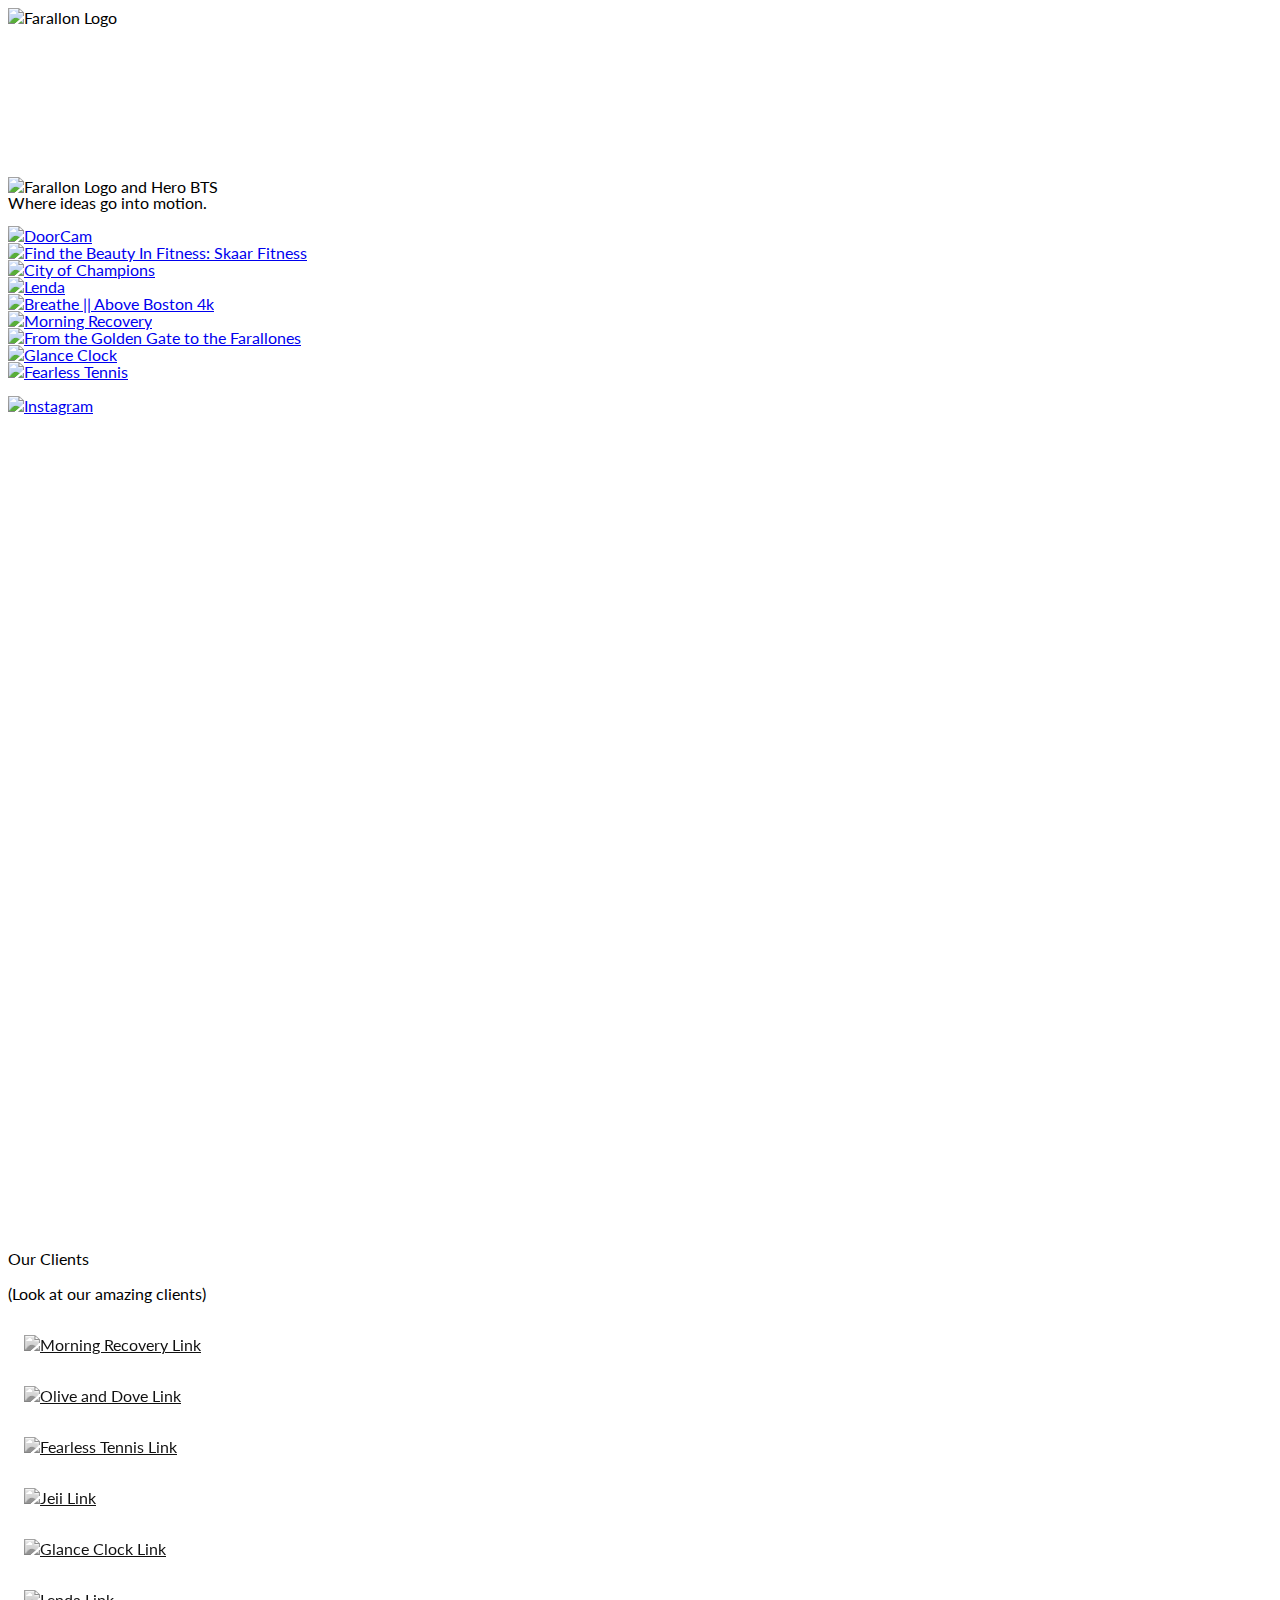
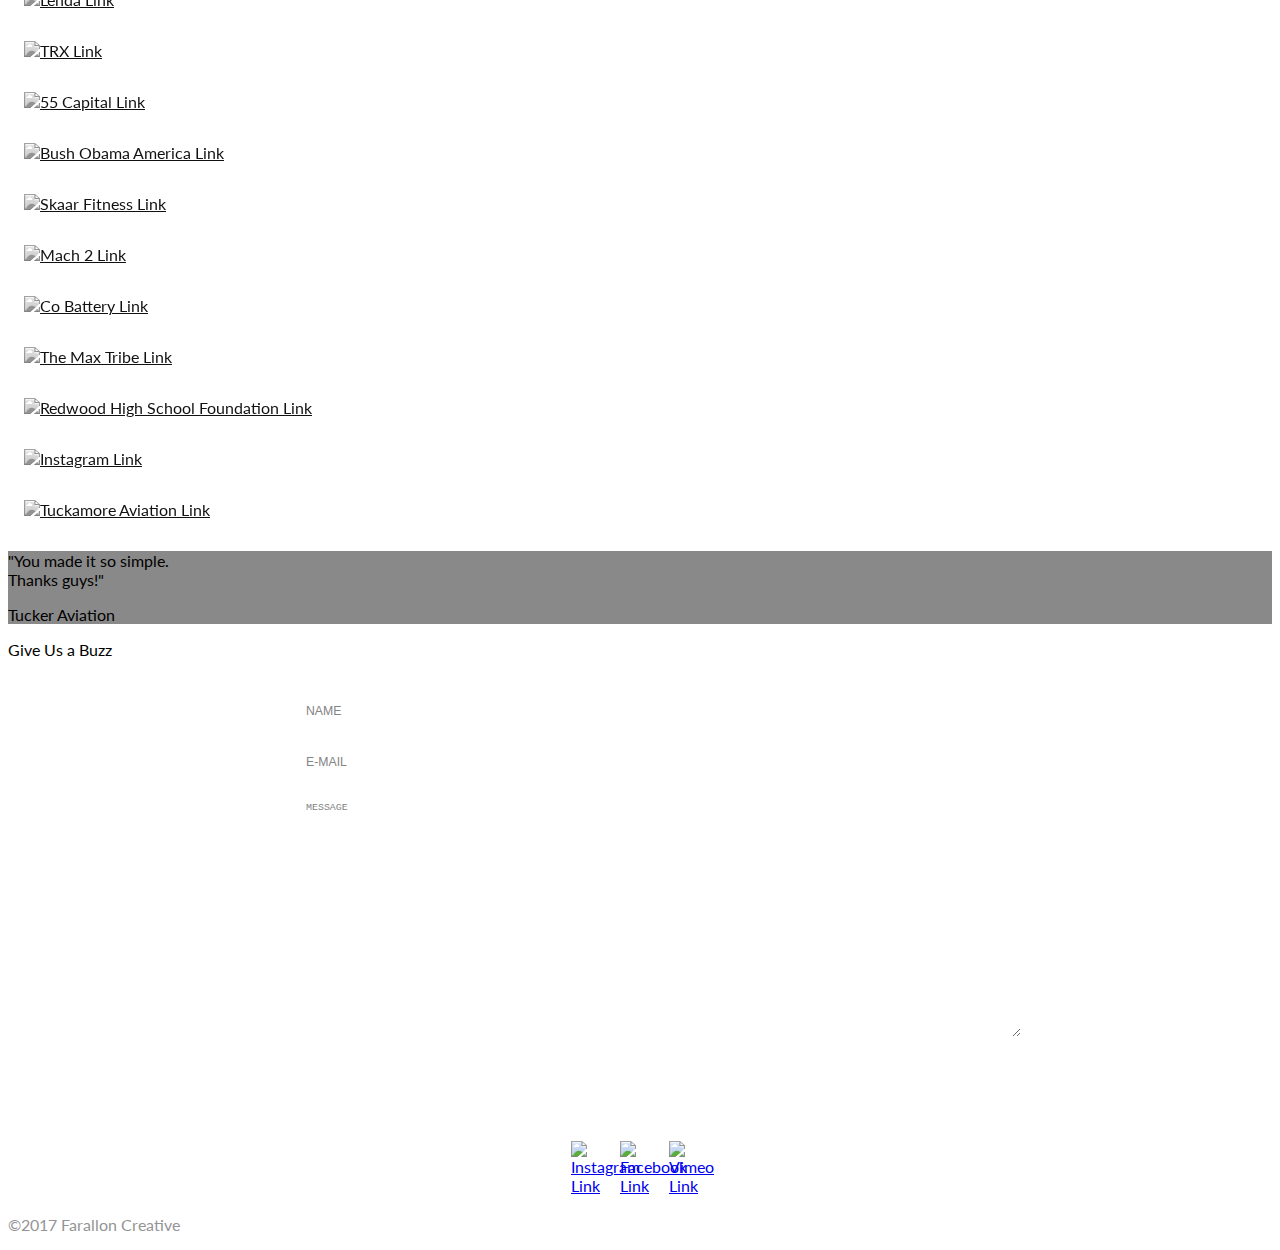
==== commit b6042ff1: "post-meeting adjustments. need to work on header photo for small scale and navigation" ====
--- a/index.html
+++ b/index.html
@@ -5,38 +5,58 @@
     <meta charset="utf-8">
     <title>Farallon Creative</title>
     <link rel="stylesheet" href="https://unpkg.com/tachyons@4.8.1/css/tachyons.min.css"/>
-    <link href="https://fonts.googleapis.com/css?family=Roboto+Condensed" rel="stylesheet">
+    <link href="https://fonts.googleapis.com/css?family=Lato|Montserrat|Roboto+Condensed" rel="stylesheet">
     <link rel="stylesheet" href="main.css">
+    <link href="https://fonts.googleapis.com/css?family=Lato" rel="stylesheet">
   </head>
-  <body class="bg-black-05 ma0">
+
+  <!-- off whie bg option -->
+  <!-- <body class="bg-black-05 ma0"> -->
+
+    <!-- white bg option -->
+  <body class="bg-white ma0">
 
 <!-- Header -->
+
     <div class=" w-100 ma0 tc pa4 ">
         <img src="assets/1500w/farallon-logo-black.png" alt="Farallon Logo" class="w-60 w-40-m w-20-l">
-        <!-- <div class=" ma0 pa4">
-          <p class="f3 f2-ns ma0 tc pb0-ns ttu">Sharp in execution. Abstract in thinking.</p>
-        </div> -->
-    </div>
+    </div>
+
+
 
 <!-- HERO -->
-    <div class="hero w-100 center flex ">
+    <div class="">
+      <div class="her-video-container flex justify-center items-center center">
+
+        <video src="assets/website-landing-page.mp4" autoplay poster="assets/hero.jpg" class="hero-video w-100 center h-100">
+        </video>
+
+        <div class="logo-overlay ">
+          <img class="center hero-logo w-75 w-50-l" src="assets/1500w/farallon-logo-white.png" alt="Farallon Logo and Hero BTS">
+        </div>
+
+      </div>
+
+      <div class="ma0 pa4">
+        <p class="f3 f2-l ma0 tc pa3 black">Where ideas go into motion.</p>
+      </div>
+
+    </div>
+
+    <!-- <div class="hero w-100 center flex ">
         <img class="center hero-logo self-center w-75 w-50-l " src="assets/1500w/farallon-logo-white.png" alt="Farallon Logo and Hero BTS">
-    </div>
-
-    <div class=" ma0 pa4">
-      <p class="f3 f2-ns ma0 tc pb0-ns ttu">Sharp in execution. Abstract in thinking.</p>
-    </div>
+    </div> -->
 
 
 <!-- Portfolio -->
-    <div class="center w-100">
-
+    <div class="center w-100 pb0">
+<!--
       <div class="bg-black white pb0 ma0 w-100">
 
-        <p class="f1-ns f2 ttu b tc ma0 pt4 pb4">Our Work</p>
-        <!-- <p class="f4-ns f5 tc ma0 mb4">(Check out what we do)</p> -->
-
-      </div>
+         <p class="f1-ns f2 ttu b tc ma0 pt4 pb4">Our Work</p>
+         <p class="f4-ns f5 tc ma0 mb4">(Check out what we do)</p>
+
+      </div> -->
         <div class="portfolio center w-100 flex flex-wrap justify-center ma0 pa0">
 
           <div class="project w-50-m w-25-l flex ">
@@ -145,16 +165,18 @@
     </div>
 
 <!-- Reel -->
-    <div class="pb0 ma0 w-100">
+    <!-- <div class="pb0 ma0 w-100">
 
       <p class="f1-ns f2 ttu b tc ma0 pt4 pb4">Our Reel</p>
       <!-- <p class="f4-ns f5 tc ma0 mb4">(Check out what we do)</p> -->
 
-    </div>
+    <!-- </div> -->
 <!-- autoplay=1&loop=1&autopause=0 -->
-    <div class="pa4 pt0 pa5-ns pt0-ns">
+
+    <div class="reel-containter pa5 bg-black">
       <div class="reel aspect-ratio aspect-ratio--21x9 ">
         <iframe class="aspect-ratio--object" src="https://player.vimeo.com/video/158148836?" width="640" height="267" frameborder="0" webkitallowfullscreen mozallowfullscreen allowfullscreen ></iframe>
+
         <!-- <p><a href="https://vimeo.com/158148836">The Journey Begins || Bushell Film 2017 Reel</a> from <a href="https://vimeo.com/bushellfilm">Bushell Film</a> on <a href="https://vimeo.com">Vimeo</a>.</p> -->
       </div>
     </div>
@@ -163,10 +185,10 @@
 
 <!-- Our Clients Section -->
     <div class="ma0 pa1">
-      <p class="f1-ns f2 ttu b tc ma0 pt4 pb1">Our Clients</p>
-      <p class="f4-ns f5 tc ma0 mb4">(Look at our amazing clients)</p>
-
-      <div class="clients w-100 flex flex-wrap center mb3">
+      <p class="section f1-ns f2 ttu b tc ma0 pt4 pb1 black">Our Clients</p>
+      <p class="f4-ns f5 tc ma0 mb4 black">(Look at our amazing clients)</p>
+
+      <div class="clients w-100 flex flex-wrap center mb3 justify-center">
 
         <div class="client">
           <a target="_blank" href="https://www.morningrecoverydrink.com/" class="">
@@ -187,7 +209,7 @@
         </div>
 
         <div class="client">
-          <a target="_blank" href="???" class="">
+          <a target="_blank" href="https://julianedelman.com/" class="">
             <img src="assets/clients/l-4.png" alt="Jeii Link" class="ma2-ns ma0">
           </a>
         </div>
@@ -229,7 +251,7 @@
         </div>
 
         <div class="client">
-          <a target="_blank" href="???" class="">
+          <a target="_blank" href="http://mach2consulting.com/" class="">
             <img src="assets/clients/l-11.png" alt="Mach 2 Link" class="ma2-ns ma0">
           </a>
         </div>
@@ -281,8 +303,8 @@
         <p class="f3 center pr2 pl2 pt3 pb3 bw1 b--solid b--blak-05 tc w-auto mw5 ttu b grow">Give Us a Buzz!</p>
       </a> -->
 
-      <p class="f1-ns f2 ttu tc b ma0 pt4 pb1 white">Give Us a Buzz</p>
-      <p class="f4-ns f5 tc ma0 white">(Let's work together!)</p>
+      <p class="f1-ns f2 ttu tc b ma0 pt4 pb3 white">Give Us a Buzz</p>
+      <!-- <p class="f4-ns f5 tc ma0 white">(Let's work together!)</p> -->
       <div class="w-100 flex justify-content mt0">
         <form action="http://www.faralloncreative.com/cgi-sys/formmail.pl" method="post" id="form" class="topBefore">
           <input type="hidden" name="recipient" value="naomi.tenenini@gmail.com">
@@ -298,34 +320,28 @@
 <!-- footer     -->
     <div class="bg-dark-gray pa4 ma0 ">
       <div class="social-media ma4 pa2">
-        <!-- twitter -->
-        <a target="_blank" class="sm-logo grow-large" href="https://twitter.com/bushellfilm">
-          <img src="assets/twitter-logo.png" alt="Twitter link">
-        </a>
-        <!-- facebook -->
-        <a target="_blank" class="sm-logo grow-large" href="https://www.facebook.com/BushellFilm/">
-          <img src="assets/facebook-logo.png" alt="Facebook Link">
-        </a>
-        <!-- vimeo -->
-        <a target="_blank" class="sm-logo grow-large" href="https://vimeo.com/bushellfilm">
-          <img src="assets/vimeo-logo.png" alt="Vimeo Link">
-        </a>
-        <!-- linkedin -->
-        <a target="_blank" class="sm-logo grow-large" href="https://www.linkedin.com/company/bushell-film/">
-          <img src="assets/linkedin-logo.png" alt="LinkedIn Link">
-        </a>
-        <!-- youtube -->
-        <a target="_blank" class="sm-logo grow-large" href="https://www.youtube.com/channel/UCTQ2qFsEAdTyur_jB9TRZYA">
-          <img src="assets/youtube-logo.png" alt="Youtube Link">
-        </a>
+
         <!-- instagram -->
         <a target="_blank" class="sm-logo grow-large" href="https://www.instagram.com/faralloncreative/">
           <img src="assets/instagram-logo.png" alt="Instagram Link">
         </a>
-      </div>
+
+        <!-- facebook -->
+        <a target="_blank" class="sm-logo grow-large" href="https://www.facebook.com/bushellfilm/">
+          <img src="assets/facebook-logo.png" alt="Facebook Link">
+        </a>
+
+      <!-- vimeo -->
+      <a target="_blank" class="sm-logo grow-large" href="https://vimeo.com/faralloncreative">
+        <img src="assets/vimeo-logo.png" alt="Vimeo Link">
+      </a>
+
+      </div>
+
+
 
       <!-- copyright -->
-        <p class="copyright f5 tc pa1 ma0 ">&copy;2017</p>
+        <p class="copyright f5 tc pa1 ma0 ">&copy;2017 Farallon Creative</p>
 
     </div>
   </body>
--- a/main.css
+++ b/main.css
@@ -1,5 +1,5 @@
 body {
-  font-family: 'Roboto Condensed', sans-serif;
+  font-family: 'Lato', sans-serif;
   /*background: #e2dedb;*/
   /*color: #b3aca7;*/
 }
@@ -12,6 +12,9 @@
   letter-spacing: 7px;
 }*/
 
+/*.section {
+  font-family: 'Roboto Condensed', sans-serif;
+}*/
 
 
 /*==============
@@ -38,9 +41,28 @@
 hero
  ==============*/
 
+.hero-video-container{
+  position: relative;
+}
+
+.hero-video{
+  vertical-align: middle;
+  width: 100%;
+}
+
 .hero-logo{
-  /*width: 300px;*/
-}
+  background:
+}
+
+.logo-overlay{
+  position: absolute;
+  display: flex;
+  align-items: center;
+  justify-content: center;
+  margin: 0;
+}
+
+
 
 .hero {
  background: linear-gradient(
@@ -94,6 +116,10 @@
 Reel
 ==============*/
 
+.reel-container {
+  padding-top: -2px;
+}
+
 .reel {
   text-align: center;
   width: auto;
@@ -112,9 +138,6 @@
 Our Clients
 ==============*/
 
-.clients {
-  max-width: 900px;
-}
 
 .client {
   width: 25%;
@@ -128,6 +151,18 @@
         transform: scale(1);
 }
 
+@media only screen and (max-width: 500px) {
+  .client {
+    width: 25%;
+  }
+}
+
+@media only screen and (max-width: 800px) {
+  .client {
+    width: 25%;
+  }
+}
+
 .client:hover {
   filter: none;
   transition: .5s;
@@ -136,11 +171,7 @@
         transform: scale(1.12);
 }
 
-@media only screen and (max-width: 500px) {
-  .client {
-    width: 50%;
-  }
-}
+
 
 /*==============
 Review Quote
@@ -274,14 +305,14 @@
   /*position: relative;*/
   width: 100%;
   margin: 25px auto 50px auto;
-  max-width: 600px;
+  max-width: 700px;
 }
 
 input {
   /*font-family: 'Lato', sans-serif;*/
   font-size: 0.875em;
   width: 100%;
-  max-width: 600px;
+  max-width: 800px;
   height: 50px;
   padding: 0px 15px 0px 15px;
 
@@ -305,9 +336,9 @@
 
 textarea {
   width: 100%;
-  max-width: 600px;
-  height: 110px;
-  max-height: 110px;
+  max-width: 800px;
+  height: 220px;
+  max-height: 350px;
   padding: 15px;
 
   background: transparent;
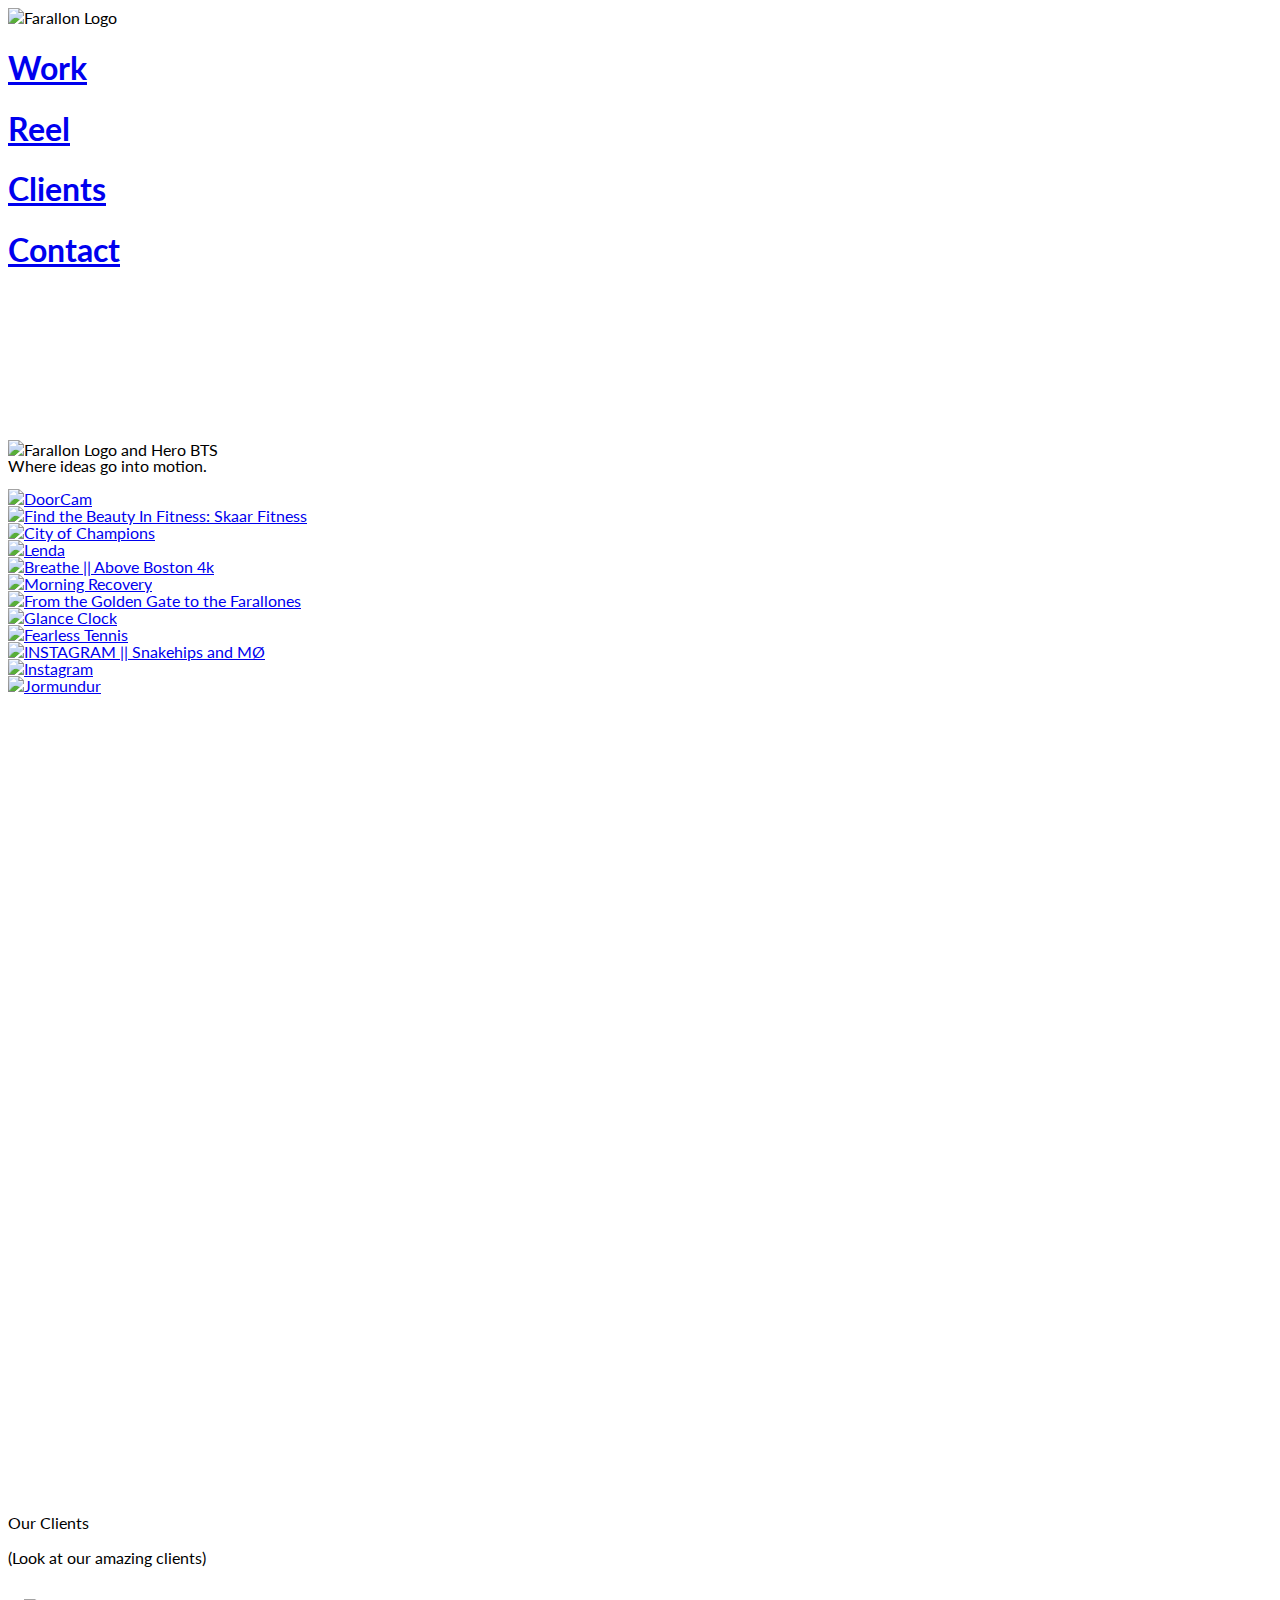
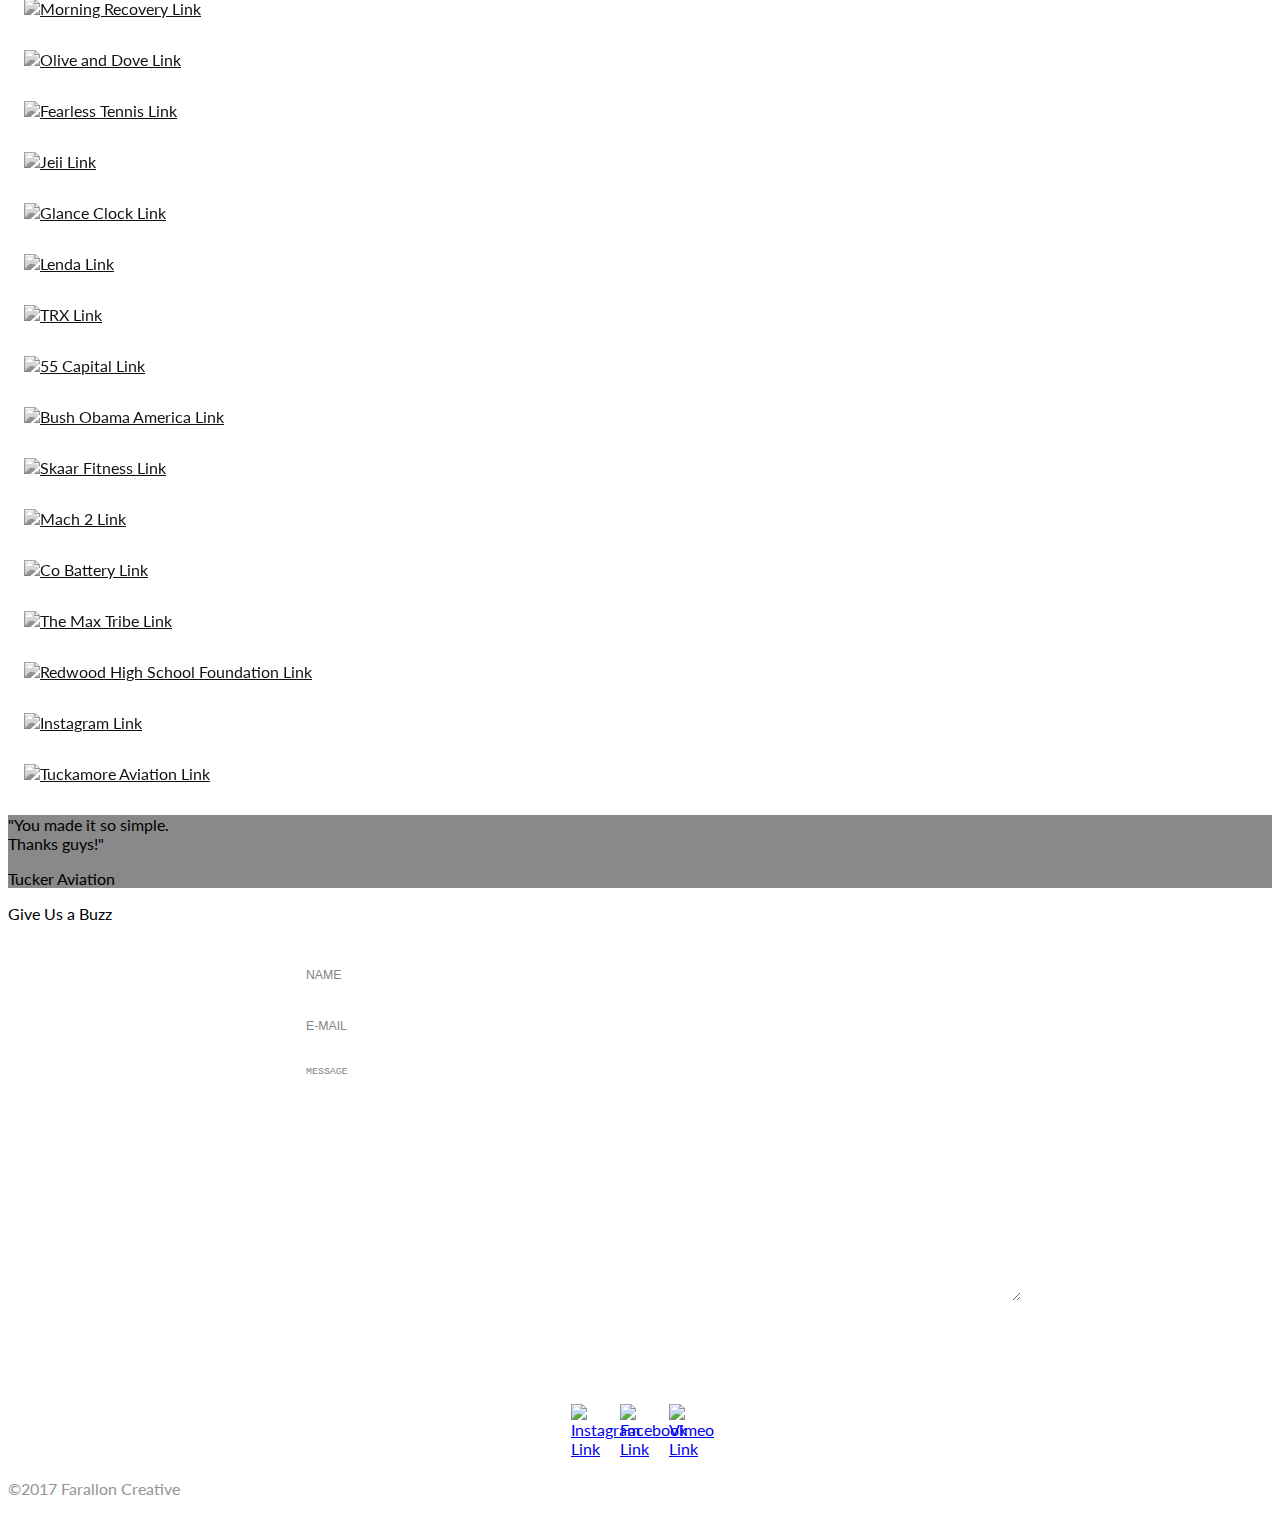
==== commit 6ff6bc22: "added navigationa and linked everything. Need to format responsive nav" ====
--- a/index.html
+++ b/index.html
@@ -18,11 +18,18 @@
 
 <!-- Header -->
 
-    <div class=" w-100 ma0 tc pa4 ">
+    <div class=" w-100 ma0 tc pa4 tl-ns">
         <img src="assets/1500w/farallon-logo-black.png" alt="Farallon Logo" class="w-60 w-40-m w-20-l">
     </div>
 
-
+<!-- Navigaion -->
+
+    <div class="navigation-container pa4-ns pa2 pt0 tc tr-ns bg-black">
+      <a class="" href="#work"><h1 class="ttu f3-ns f5 pa3-ns pa2 dib no-underline black-ns white underline-hover">Work</h1></a>
+      <a class="" href="#reel"><h1 class="ttu f3-ns f5 pa3-ns pa2 dib no-underline black-ns white underline-hover">Reel</h1></a>
+      <a class="" href="#our-clients"><h1 class="ttu f3-ns f5 pa3-ns pa2 dib no-underline black-ns white underline-hover">Clients</h1></a>
+      <a class="" href="#contact-us"><h1 class="ttu f3-ns f5 pa3-ns pa2 dib no-underline black-ns white underline-hover">Contact</h1></a>
+    </div>
 
 <!-- HERO -->
     <div class="">
@@ -49,7 +56,7 @@
 
 
 <!-- Portfolio -->
-    <div class="center w-100 pb0">
+    <div class="center w-100 pb0" id="work">
 <!--
       <div class="bg-black white pb0 ma0 w-100">
 
@@ -136,11 +143,11 @@
             </div>
           </div>
           <div class="project w-50-m w-25-l flex">
-            <a href="https://player.vimeo.com/video/" class="html5lightbox">
-              <img src="assets/portfolio/p-10.png" alt="">
-            </a>
-            <div class="overlay w-100 w-50-m w-25-l flex">
-              <a href="https://player.vimeo.com/video/" class="html5lightbox tc white f3 no-underline center w-100 self-center bg-black-60 pa4">[untitled]</a>
+            <a href="https://player.vimeo.com/video/235482933/ace09b4555" class="html5lightbox">
+              <img src="assets/portfolio/p-10.png" alt="INSTAGRAM || Snakehips and MØ">
+            </a>
+            <div class="overlay w-100 w-50-m w-25-l flex">
+              <a href="https://player.vimeo.com/video/235482933/ace09b4555" class="html5lightbox tc white f3 no-underline center w-100 self-center bg-black-60 pa4">INSTAGRAM || Snakehips and MØ</a>
             </div>
           </div>
           <div class="project w-50-m w-25-l flex">
@@ -153,10 +160,10 @@
           </div>
 
           <div class="project w-50-m w-25-l flex">
-            <a href="https://player.vimeo.com/video/" class="html5lightbox">
-              <img src="assets/portfolio/p-12.png" alt="">
-            </a>
-            <div class="overlay w-100 w-50-m w-25-l flex"><a href="https://player.vimeo.com/video/" class="html5lightbox tc white f3 no-underline center w-100 self-center bg-black-60 pa4">[untitled]</a>
+            <a href="https://player.vimeo.com/video/239552699/b9f9751238" class="html5lightbox">
+              <img src="assets/portfolio/p-12.png" alt="Jormundur">
+            </a>
+            <div class="overlay w-100 w-50-m w-25-l flex"><a href="https://player.vimeo.com/video/239552699/b9f9751238" class="html5lightbox tc white f3 no-underline center w-100 self-center bg-black-60 pa4">Jormundur</a>
             </div>
           </div>
 
@@ -173,7 +180,7 @@
     <!-- </div> -->
 <!-- autoplay=1&loop=1&autopause=0 -->
 
-    <div class="reel-containter pa5 bg-black">
+    <div class="reel-containter pa5 bg-black" id="reel">
       <div class="reel aspect-ratio aspect-ratio--21x9 ">
         <iframe class="aspect-ratio--object" src="https://player.vimeo.com/video/158148836?" width="640" height="267" frameborder="0" webkitallowfullscreen mozallowfullscreen allowfullscreen ></iframe>
 
@@ -184,7 +191,7 @@
 
 
 <!-- Our Clients Section -->
-    <div class="ma0 pa1">
+    <div class="ma0 pa1" id="our-clients">
       <p class="section f1-ns f2 ttu b tc ma0 pt4 pb1 black">Our Clients</p>
       <p class="f4-ns f5 tc ma0 mb4 black">(Look at our amazing clients)</p>
 
@@ -298,7 +305,7 @@
     </div>
 
 <!-- Contact Form -->
-    <div class="bg-black pa4">
+    <div class="bg-black pa4" id="contact-us">
       <!-- <a href="mailto:jack@faralloncreative.com" class="white no-underline">
         <p class="f3 center pr2 pl2 pt3 pb3 bw1 b--solid b--blak-05 tc w-auto mw5 ttu b grow">Give Us a Buzz!</p>
       </a> -->
--- a/main.css
+++ b/main.css
@@ -26,15 +26,52 @@
   display: block;
 }
 
-.container {
+/*.container {
   width: 100vw;
   /*background: blue;*/
 
-}
-
 
 .aspect-ratio--21x9 {
   padding-bottom: 42.2%;
+ }
+
+ /*==============
+Navigation
+ ==============*/
+
+.navigation-container {
+  /*text-align: center;*/
+
+}
+
+/*h1 > a {
+  text-decoration: none;
+  color: rgba(0,0,0,.4);
+  z-index: 1;
+}
+
+h1 > a:before {
+  content: "";
+  position: absolute;
+  width: 100%;
+  height: 3px;
+  bottom: 0;
+  left: 0;
+  background: #9CF5A6;
+  visibility: hidden;
+  border-radius: 5px;
+  transform: scaleX(0);
+  transition: .25s linear;
+}
+
+h1 > a:hover:before,
+h1 > a:focus:before {
+  visibility: visible;
+  transform: scaleX(1);
+}*/
+
+ a{
+
  }
 
  /*==============
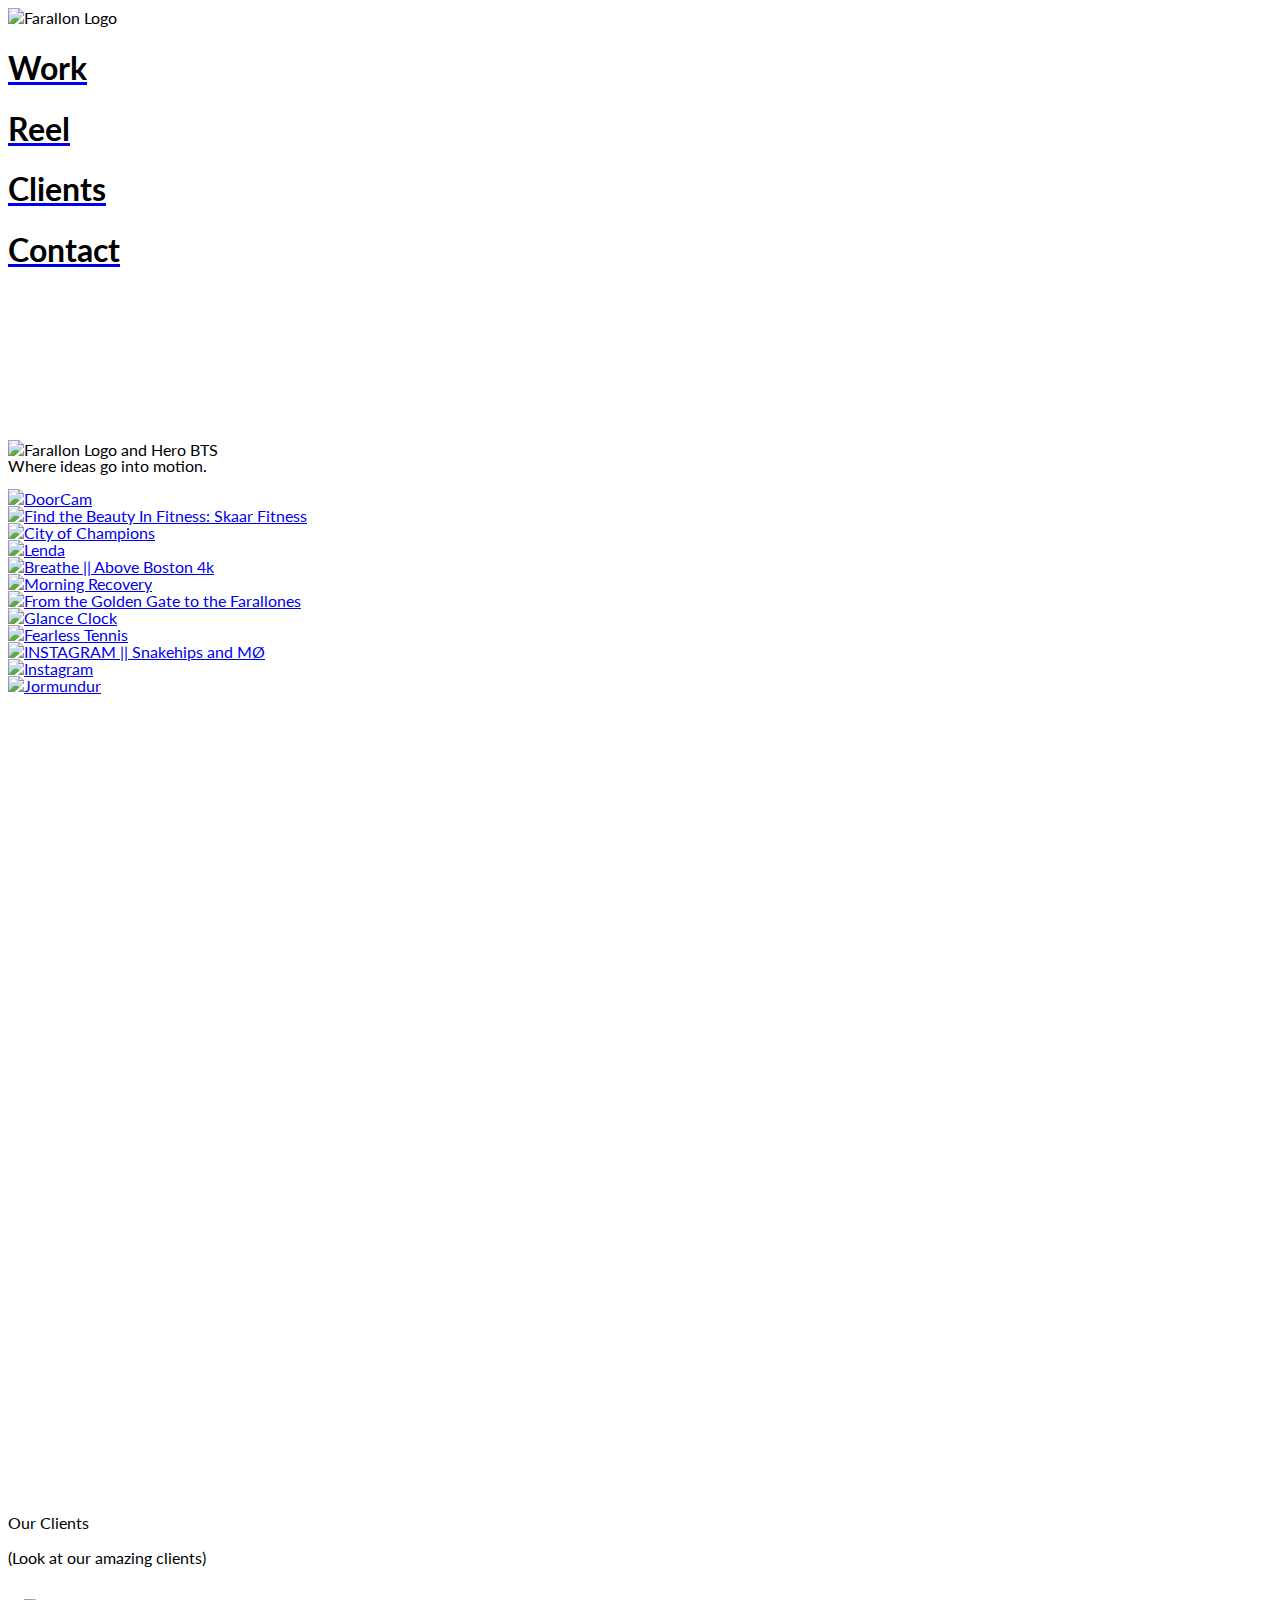
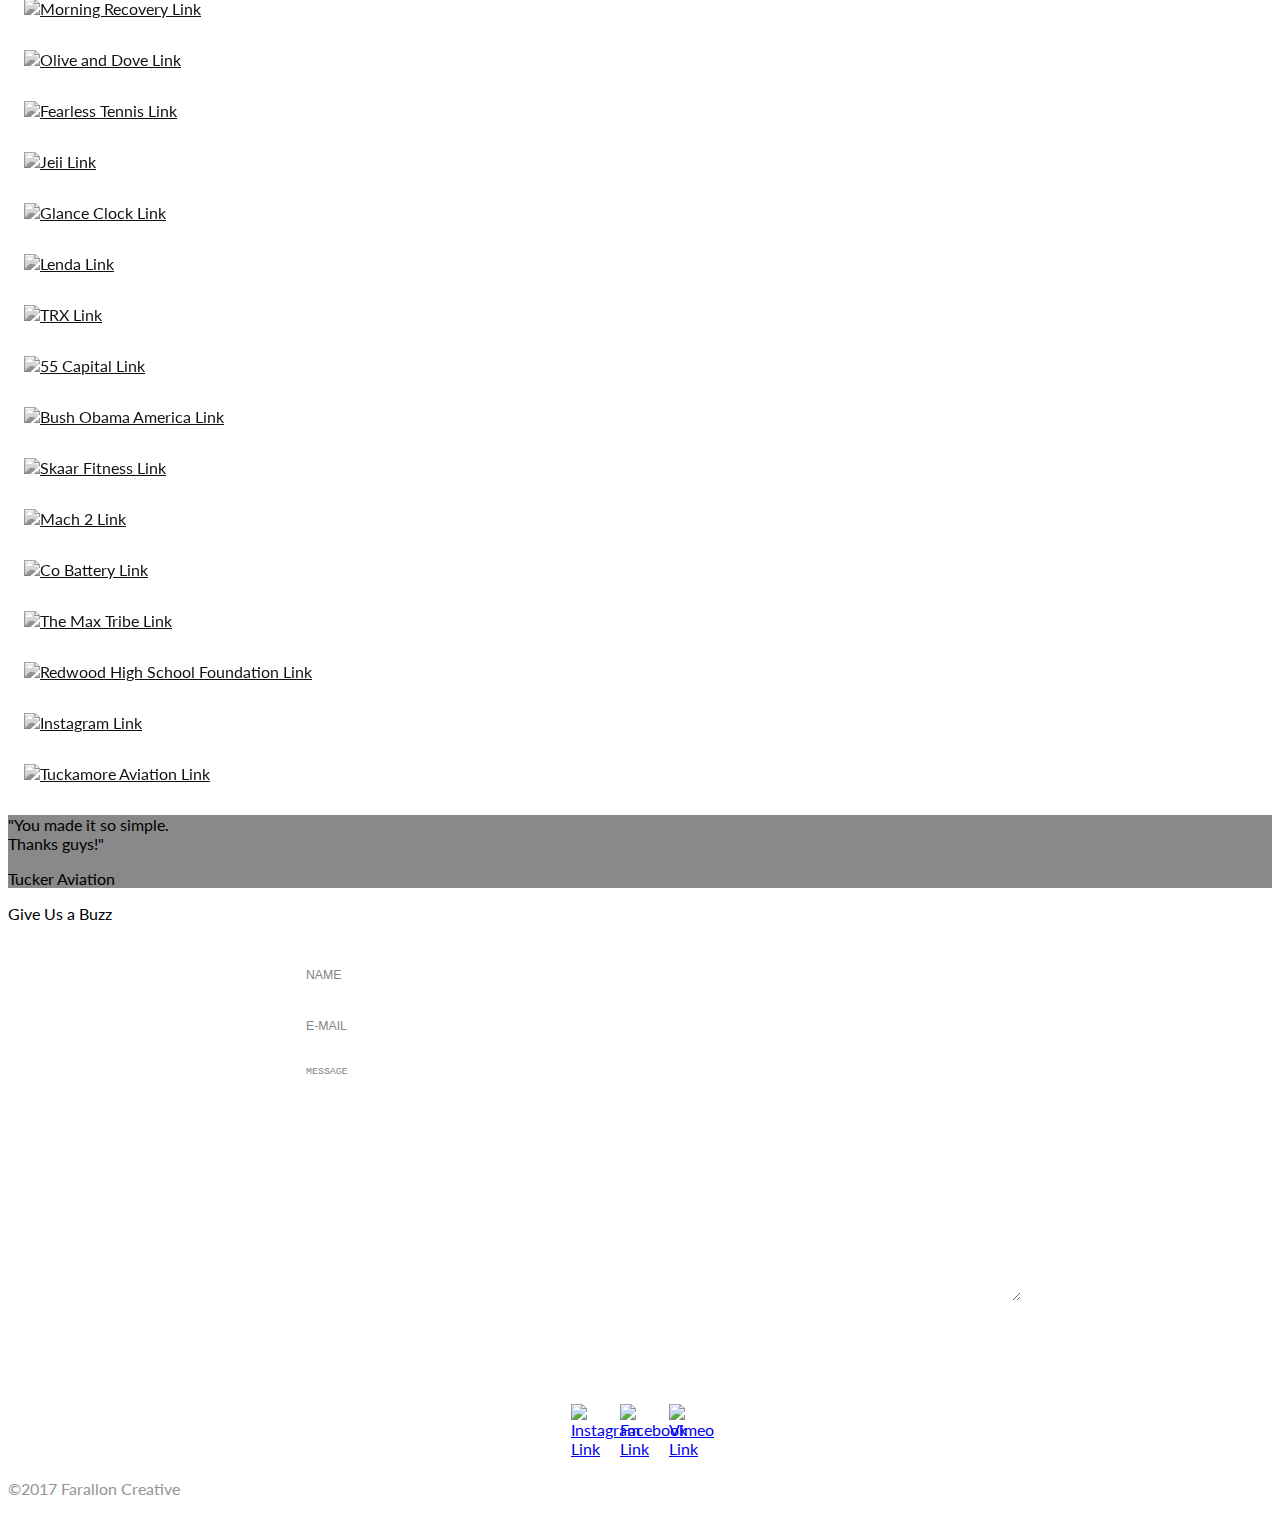
==== commit f078d710: "header and nav completed" ====
--- a/index.html
+++ b/index.html
@@ -17,25 +17,34 @@
   <body class="bg-white ma0">
 
 <!-- Header -->
-
-    <div class=" w-100 ma0 tc pa4 tl-ns">
-        <img src="assets/1500w/farallon-logo-black.png" alt="Farallon Logo" class="w-60 w-40-m w-20-l">
-    </div>
-
-<!-- Navigaion -->
-
-    <div class="navigation-container pa4-ns pa2 pt0 tc tr-ns bg-black">
-      <a class="" href="#work"><h1 class="ttu f3-ns f5 pa3-ns pa2 dib no-underline black-ns white underline-hover">Work</h1></a>
-      <a class="" href="#reel"><h1 class="ttu f3-ns f5 pa3-ns pa2 dib no-underline black-ns white underline-hover">Reel</h1></a>
-      <a class="" href="#our-clients"><h1 class="ttu f3-ns f5 pa3-ns pa2 dib no-underline black-ns white underline-hover">Clients</h1></a>
-      <a class="" href="#contact-us"><h1 class="ttu f3-ns f5 pa3-ns pa2 dib no-underline black-ns white underline-hover">Contact</h1></a>
-    </div>
+    <div class="header-container flex-ns justify-between-ns items-center-ns items-center tc ma0 pa0">
+
+        <!-- logo -->
+        <!-- <div class="ma0 tc dib pa4 tl-ns bg-red"> -->
+            <img src="assets/1500w/farallon-logo-black.png" alt="Farallon Logo" class=" w-60 w-30-m w-20-l pa4 pa3-m">
+        <!-- </div> -->
+
+        <!-- Navigaion -->
+
+            <div class="navigation-container pa2 pt0 pb0 tr-ns tc content-center">
+              <a class="" href="#work"><h1 class="ttu f3-l f6-m f5 pa3-l pa2 dib no-underline underline-hover">Work</h1></a>
+              <a class="" href="#reel"><h1 class="ttu f3-l f6-m f5 pa3-l pa2 dib no-underline underline-hover">Reel</h1></a>
+              <a class="" href="#our-clients"><h1 class="ttu f3-l f6-m f5 pa3-l pa2 dib no-underline underline-hover">Clients</h1></a>
+              <a class="" href="#contact-us"><h1 class="ttu f3-l f6-m f5 pa3-l pa2 dib no-underline underline-hover">Contact</h1></a>
+            </div>
+
+    </div>
+
+
+
+
+
 
 <!-- HERO -->
-    <div class="">
+    <div class="ma0 pa0">
       <div class="her-video-container flex justify-center items-center center">
 
-        <video src="assets/website-landing-page.mp4" autoplay poster="assets/hero.jpg" class="hero-video w-100 center h-100">
+        <video loop src="assets/website-landing-page.mp4" autoplay poster="assets/hero.jpg" class="hero-video w-100 center h-100">
         </video>
 
         <div class="logo-overlay ">
--- a/main.css
+++ b/main.css
@@ -22,13 +22,11 @@
 ==============*/
 
 .logo {
-  margin: auto;
-  display: block;
-}
-
-/*.container {
-  width: 100vw;
-  /*background: blue;*/
+
+}
+
+.heading-container {
+}
 
 
 .aspect-ratio--21x9 {
@@ -40,8 +38,27 @@
  ==============*/
 
 .navigation-container {
+  margin-top: 0px;
+  margin-right: 0px;
+  background: white;
   /*text-align: center;*/
 
+}
+
+h1 {
+  color: black;
+}
+
+@media only screen and (max-width: 500px){
+  h1 {
+    color: white;
+  }
+}
+
+@media only screen and (max-width: 500px){
+  .navigation-container{
+    background: black;
+  }
 }
 
 /*h1 > a {
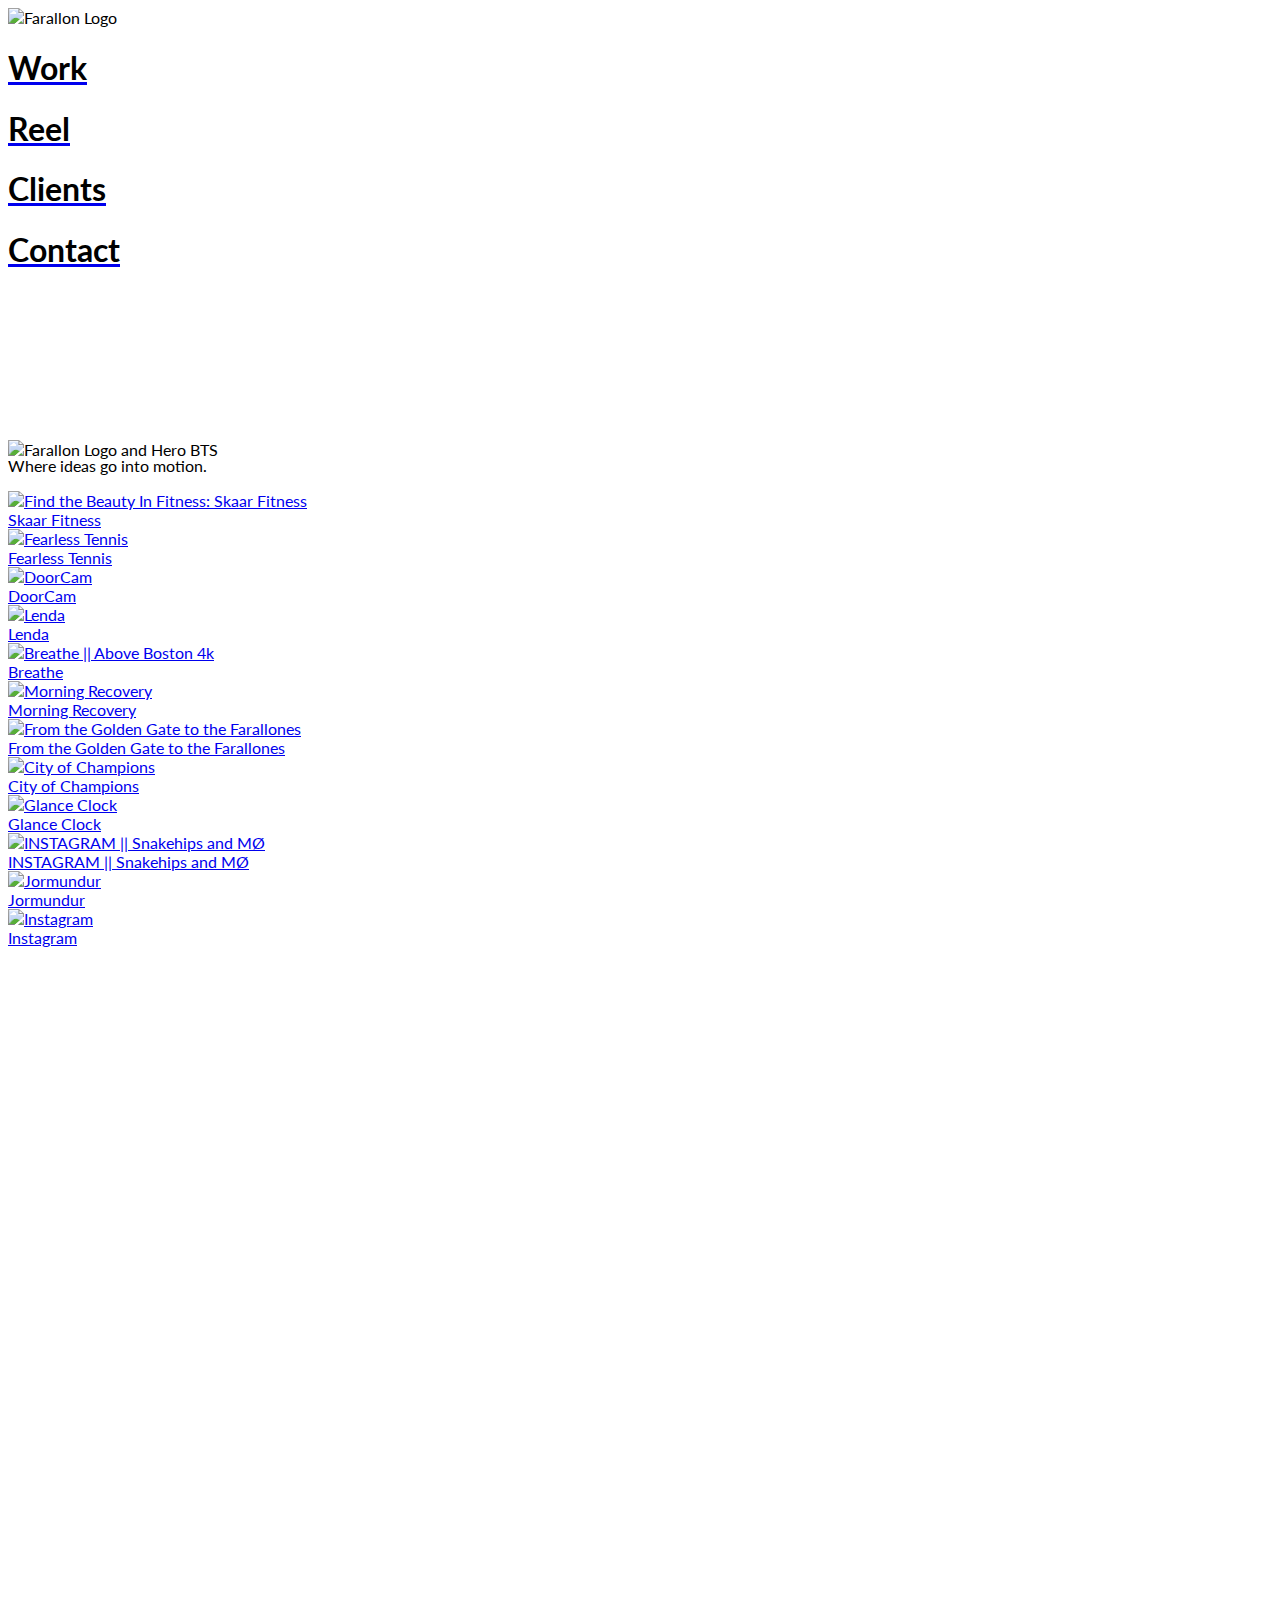
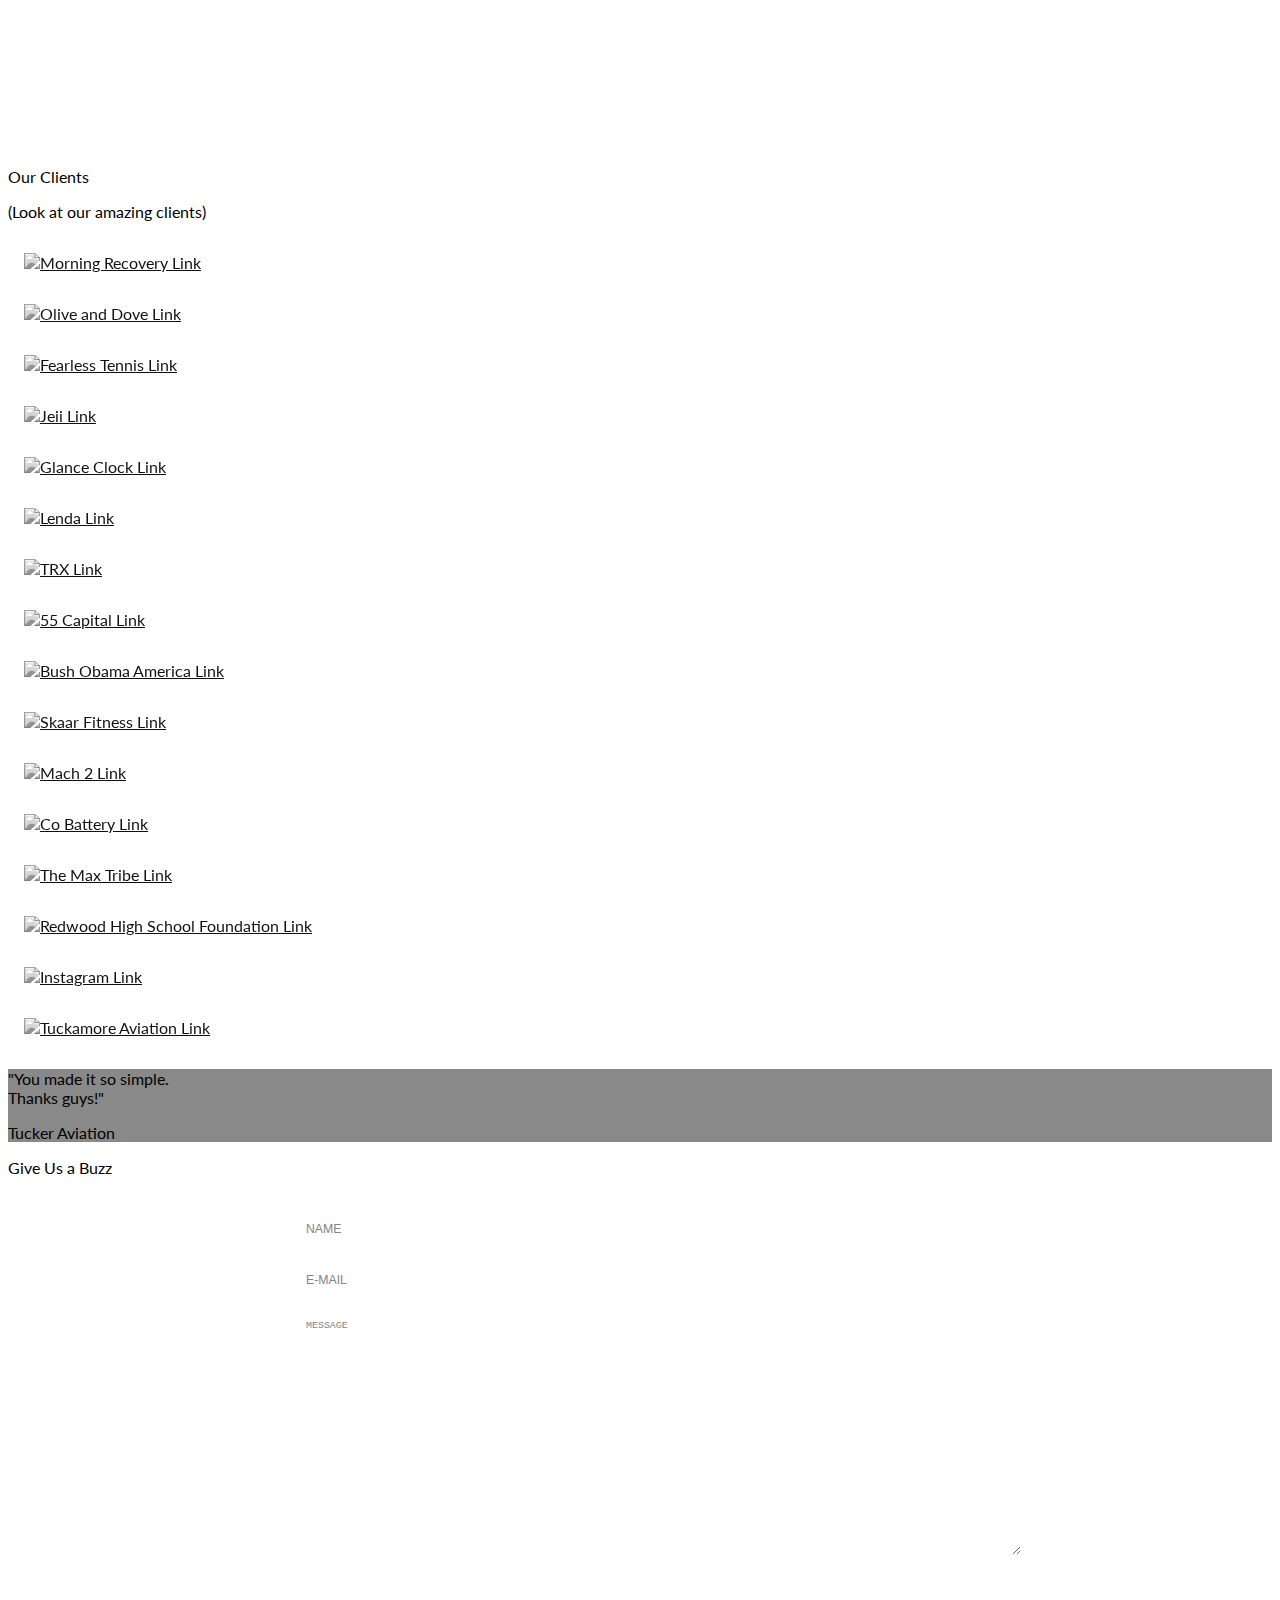
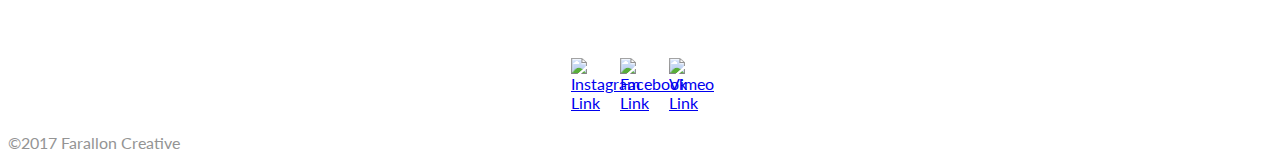
==== commit 0cd41f70: "fixed portoflio and cleaned up code a bit FINAL" ====
--- a/index.html
+++ b/index.html
@@ -1,28 +1,25 @@
 <!DOCTYPE html>
 <html>
-  <script type="text/javascript" src="html5lightbox/html5lightbox.js"></script>
   <head>
     <meta charset="utf-8">
     <title>Farallon Creative</title>
-    <link rel="stylesheet" href="https://unpkg.com/tachyons@4.8.1/css/tachyons.min.css"/>
-    <link href="https://fonts.googleapis.com/css?family=Lato|Montserrat|Roboto+Condensed" rel="stylesheet">
+    <link rel="stylesheet" href="tachyons.min.css"/>
+
     <link rel="stylesheet" href="main.css">
     <link href="https://fonts.googleapis.com/css?family=Lato" rel="stylesheet">
+
+    <link rel="icon" type="image/png" src="farallon-icon.png">
+
   </head>
 
-  <!-- off whie bg option -->
-  <!-- <body class="bg-black-05 ma0"> -->
-
-    <!-- white bg option -->
   <body class="bg-white ma0">
 
 <!-- Header -->
     <div class="header-container flex-ns justify-between-ns items-center-ns items-center tc ma0 pa0">
 
         <!-- logo -->
-        <!-- <div class="ma0 tc dib pa4 tl-ns bg-red"> -->
+
             <img src="assets/1500w/farallon-logo-black.png" alt="Farallon Logo" class=" w-60 w-30-m w-20-l pa4 pa3-m">
-        <!-- </div> -->
 
         <!-- Navigaion -->
 
@@ -36,10 +33,6 @@
     </div>
 
 
-
-
-
-
 <!-- HERO -->
     <div class="ma0 pa0">
       <div class="her-video-container flex justify-center items-center center">
@@ -59,139 +52,118 @@
 
     </div>
 
-    <!-- <div class="hero w-100 center flex ">
-        <img class="center hero-logo self-center w-75 w-50-l " src="assets/1500w/farallon-logo-white.png" alt="Farallon Logo and Hero BTS">
-    </div> -->
-
 
 <!-- Portfolio -->
-    <div class="center w-100 pb0" id="work">
-<!--
-      <div class="bg-black white pb0 ma0 w-100">
-
-         <p class="f1-ns f2 ttu b tc ma0 pt4 pb4">Our Work</p>
-         <p class="f4-ns f5 tc ma0 mb4">(Check out what we do)</p>
-
-      </div> -->
-        <div class="portfolio center w-100 flex flex-wrap justify-center ma0 pa0">
-
-          <div class="project w-50-m w-25-l flex ">
-            <a href="https://player.vimeo.com/video/232772310" class="html5lightbox">
-              <img src="assets/portfolio/p-1.png" alt="DoorCam">
-            </a>
-            <div class="overlay w-100 w-50-m w-25-l flex">
-                <a href="https://player.vimeo.com/video/171876619" class="html5lightbox tc white f3 no-underline center w-100 self-center bg-black-60 pa4 bg-black-60 pa4"> DoorCam</a>
-            </div>
-          </div>
-
-          <div class="project w-50-m w-25-l flex">
-            <a href="https://player.vimeo.com/video/180349359" class="html5lightbox">
-              <img src="assets/portfolio/p-2.png" alt="Find the Beauty In Fitness: Skaar Fitness">
-            </a>
-            <div class="overlay w-100 w-50-m w-25-l flex">
-                <a href="https://player.vimeo.com/video/171876619" class="html5lightbox tc white f3 no-underline center w-100 self-center bg-black-60 pa4">Skaar Fitness</a>
-            </div>
-          </div>
-
-          <div class="project w-50-m w-25-l flex">
-            <a href="https://player.vimeo.com/video/216454209" class="html5lightbox">
-              <img src="assets/portfolio/p-3.png" alt="City of Champions">
-            </a>
-            <div class="overlay tc white f3 w-100 w-50-m w-25-l flex">
-              <a href="https://player.vimeo.com/video/216454209" class="html5lightbox tc white f3 no-underline center w-100 self-center bg-black-60 pa4">City of Champions</a>
-            </div>
-          </div>
-
-          <div class="project w-50-m w-25-l flex">
-            <a href="https://player.vimeo.com/video/131549206" class="html5lightbox">
-              <img src="assets/portfolio/p-4.png" alt="Lenda">
-            </a>
-            <div class="overlay w-100 w-50-m w-25-l flex">
-              <a href="https://player.vimeo.com/video/131549206" class="html5lightbox tc white f3 no-underline center w-100 self-center bg-black-60 pa4">Lenda</a>
-            </div>
-          </div>
-
-          <div class="project w-50-m w-25-l flex">
-            <a href="https://player.vimeo.com/video/163694555" class="html5lightbox">
-              <img src="assets/portfolio/p-5.png" alt="Breathe || Above Boston 4k">
-            </a>
-            <div class="overlay w-100 w-50-m w-25-l flex">
-              <a href="https://player.vimeo.com/video/163694555" class="html5lightbox tc white f3 no-underline center w-100 self-center bg-black-60 pa4">Breathe</a>
-            </div>
-          </div>
-
-          <div class="project w-50-m w-25-l flex">
-            <a href="https://player.vimeo.com/video/223850275" class="html5lightbox">
-              <img src="assets/portfolio/p-6.png" alt="Morning Recovery">
-            </a>
-            <div class="overlay tc white f3 w-100 w-50-m w-25-l flex">
-              <a href="https://player.vimeo.com/video/223850275" class="html5lightbox tc white f3 no-underline center w-100 self-center bg-black-60 pa4">Morning Recovery</a>
-            </div>
-          </div>
-          <div class="project w-50-m w-25-l flex">
-            <a href="https://player.vimeo.com/video/150379497" class="html5lightbox">
-              <img src="assets/portfolio/p-7.png" alt="From the Golden Gate to the Farallones">
-            </a>
-            <div class="overlay tc white f3 w-100 w-50-m w-25-l flex">
-              <a href="https://player.vimeo.com/video/150379497" class="html5lightbox tc white f3 no-underline center w-100 self-center bg-black-60 pa4">From the Golden Gate to the Farallones</a>
-            </div>
-          </div>
-          <div class="project w-50-m w-25-l flex">
-            <a href="https://player.vimeo.com/video/166303063" class="html5lightbox">
-              <img src="assets/portfolio/p-8.png" alt="Glance Clock">
-            </a>
-            <div class="overlay w-100 w-50-m w-25-l flex"><a href="https://player.vimeo.com/video/166303063" class="html5lightbox tc white f3 no-underline center w-100 self-center bg-black-60 pa4">Glance Clock</a>
-            </div>
-          </div>
-          <div class="project w-50-m w-25-l flex">
-            <a href="https://player.vimeo.com/video/204946705" class="html5lightbox">
-              <img src="assets/portfolio/p-9.png" alt="Fearless Tennis">
-            </a>
-            <div class="overlay w-100 w-50-m w-25-l flex">
-              <a href="https://player.vimeo.com/video/204946705" class="html5lightbox tc white f3 no-underline center w-100 self-center bg-black-60 pa4">Fearless Tennis</a>
-            </div>
-          </div>
-          <div class="project w-50-m w-25-l flex">
-            <a href="https://player.vimeo.com/video/235482933/ace09b4555" class="html5lightbox">
-              <img src="assets/portfolio/p-10.png" alt="INSTAGRAM || Snakehips and MØ">
-            </a>
-            <div class="overlay w-100 w-50-m w-25-l flex">
-              <a href="https://player.vimeo.com/video/235482933/ace09b4555" class="html5lightbox tc white f3 no-underline center w-100 self-center bg-black-60 pa4">INSTAGRAM || Snakehips and MØ</a>
-            </div>
-          </div>
-          <div class="project w-50-m w-25-l flex">
-            <a href="https://player.vimeo.com/video/171876619" class="html5lightbox">
-              <img src="assets/portfolio/p-11.png" alt="Instagram">
-            </a>
-            <div class="overlay w-100 w-50-m w-25-l flex">
-              <a href="https://player.vimeo.com/video/171876619" class="html5lightbox tc white f3 no-underline center w-100 self-center bg-black-60 pa4">Instagram</a>
-            </div>
-          </div>
-
-          <div class="project w-50-m w-25-l flex">
-            <a href="https://player.vimeo.com/video/239552699/b9f9751238" class="html5lightbox">
-              <img src="assets/portfolio/p-12.png" alt="Jormundur">
-            </a>
-            <div class="overlay w-100 w-50-m w-25-l flex"><a href="https://player.vimeo.com/video/239552699/b9f9751238" class="html5lightbox tc white f3 no-underline center w-100 self-center bg-black-60 pa4">Jormundur</a>
-            </div>
-          </div>
-
-        </div>
-
-    </div>
+
+        <div class="portfolio center w-100 flex flex-wrap justify-center ma0 pa0" id="work">
+
+
+<!-- style="background-image: url(assets/portfolio/p-2.png)" -->
+
+            <a href="https://player.vimeo.com/video/180349359"
+              class="project w-50-m w-25-l flex flex-wrap hide-child cover relative html5lightbox">
+              <img src="assets/portfolio/p-2.png" alt="Find the Beauty In Fitness: Skaar Fitness" class="w-100 h-100">
+              <div class="child bg-black-40 h-25 w-100 absolute bottom-0 flex items-center justify-center white f3">
+                  Skaar Fitness
+              </div>
+            </a>
+
+            <a href="https://player.vimeo.com/video/204946705"
+              class="project w-50-m w-25-l flex flex-wrap hide-child cover relative html5lightbox">
+              <img src="assets/portfolio/p-9.png" alt="Fearless Tennis" class="w-100 h-100">
+              <div class="child bg-black-40 h-25 w-100 absolute bottom-0 flex items-center justify-center white f3">
+                  Fearless Tennis
+              </div>
+            </a>
+
+            <a href="https://player.vimeo.com/video/232772310"
+              class="project w-50-m w-25-l flex flex-wrap hide-child cover relative html5lightbox">
+              <img src="assets/portfolio/p-1.png" alt="DoorCam" class="w-100 h-100">
+              <div class="child bg-black-40 h-25 w-100 absolute bottom-0 flex items-center justify-center white f3">
+                  DoorCam
+              </div>
+            </a>
+
+            <a href="https://player.vimeo.com/video/131549206"
+              class="project w-50-m w-25-l flex flex-wrap hide-child cover relative html5lightbox">
+              <img src="assets/portfolio/p-4.png" alt="Lenda" class="w-100 h-100">
+              <div class="child bg-black-40 h-25 w-100 absolute bottom-0 flex items-center justify-center white f3">
+                  Lenda
+              </div>
+            </a>
+
+            <a href="https://player.vimeo.com/video/163694555"
+              class="project w-50-m w-25-l flex flex-wrap hide-child cover relative html5lightbox">
+              <img src="assets/portfolio/p-5.png" alt="Breathe || Above Boston 4k" class="w-100 h-100">
+              <div class="child bg-black-40 h-25 w-100 absolute bottom-0 flex items-center justify-center white f3">
+                  Breathe
+              </div>
+            </a>
+
+            <a href="https://player.vimeo.com/video/223850275"
+              class="project w-50-m w-25-l flex flex-wrap hide-child cover relative html5lightbox">
+              <img src="assets/portfolio/p-6.png" alt="Morning Recovery" class="w-100 h-100">
+              <div class="child bg-black-40 h-25 w-100 absolute bottom-0 flex items-center justify-center white f3">
+                  Morning Recovery
+              </div>
+            </a>
+
+            <a href="https://player.vimeo.com/video/150379497"
+              class="project w-50-m w-25-l flex flex-wrap hide-child cover relative html5lightbox">
+              <img src="assets/portfolio/p-7.png" alt="From the Golden Gate to the Farallones" class="w-100 h-100">
+              <div class="child bg-black-40 h-25 w-100 absolute bottom-0 flex items-center justify-center white f3 tc">
+                  From the Golden Gate to the Farallones
+              </div>
+            </a>
+
+            <a href="https://player.vimeo.com/video/216454209"
+              class="project w-50-m w-25-l flex flex-wrap hide-child cover relative html5lightbox">
+              <img src="assets/portfolio/p-3.png" alt="City of Champions" class="w-100 h-100">
+              <div class="child bg-black-40 h-25 w-100 absolute bottom-0 flex items-center justify-center white f3">
+                  City of Champions
+              </div>
+            </a>
+
+            <a href="https://player.vimeo.com/video/166303063"
+              class="project w-50-m w-25-l flex flex-wrap hide-child cover relative html5lightbox">
+              <img src="assets/portfolio/p-8.png" alt="Glance Clock" class="w-100 h-100">
+              <div class="child bg-black-40 h-25 w-100 absolute bottom-0 flex items-center justify-center white f3">
+                  Glance Clock
+              </div>
+            </a>
+
+            <a href="https://player.vimeo.com/video/235482933/ace09b4555"
+              class="project w-50-m w-25-l flex flex-wrap hide-child cover relative html5lightbox">
+              <img src="assets/portfolio/p-10.png" alt="INSTAGRAM || Snakehips and MØ" class="w-100 h-100">
+              <div class="child bg-black-40 h-25 w-100 absolute bottom-0 flex items-center justify-center white f3 tc">
+                  INSTAGRAM || Snakehips and MØ
+              </div>
+            </a>
+
+            <a href="https://player.vimeo.com/video/239552699/b9f9751238"
+              class="project w-50-m w-25-l flex flex-wrap hide-child cover relative html5lightbox">
+              <img src="assets/portfolio/p-12.png" alt="Jormundur" class="w-100 h-100">
+              <div class="child bg-black-40 h-25 w-100 absolute bottom-0 flex items-center justify-center white f3">
+                  Jormundur
+              </div>
+            </a>
+
+            <a href="https://player.vimeo.com/video/171876619"
+              class="project w-50-m w-25-l flex flex-wrap hide-child cover relative html5lightbox">
+              <img src="assets/portfolio/p-11.png" alt="Instagram" class="w-100 h-100">
+              <div class="child bg-black-40 h-25 w-100 absolute bottom-0 flex items-center justify-center white f3">
+                  Instagram
+              </div>
+            </a>
+
+        </div>
 
 <!-- Reel -->
-    <!-- <div class="pb0 ma0 w-100">
-
-      <p class="f1-ns f2 ttu b tc ma0 pt4 pb4">Our Reel</p>
-      <!-- <p class="f4-ns f5 tc ma0 mb4">(Check out what we do)</p> -->
-
-    <!-- </div> -->
-<!-- autoplay=1&loop=1&autopause=0 -->
+
 
     <div class="reel-containter pa5 bg-black" id="reel">
       <div class="reel aspect-ratio aspect-ratio--21x9 ">
-        <iframe class="aspect-ratio--object" src="https://player.vimeo.com/video/158148836?" width="640" height="267" frameborder="0" webkitallowfullscreen mozallowfullscreen allowfullscreen ></iframe>
+        <iframe class="aspect-ratio--object" src="https://player.vimeo.com/video/158148836?" width="640" height="267" frameborder="0" webkitallowfullscreen mozallowfullscreen allowfullscreen></iframe>
 
         <!-- <p><a href="https://vimeo.com/158148836">The Journey Begins || Bushell Film 2017 Reel</a> from <a href="https://vimeo.com/bushellfilm">Bushell Film</a> on <a href="https://vimeo.com">Vimeo</a>.</p> -->
       </div>
@@ -323,12 +295,12 @@
       <!-- <p class="f4-ns f5 tc ma0 white">(Let's work together!)</p> -->
       <div class="w-100 flex justify-content mt0">
         <form action="http://www.faralloncreative.com/cgi-sys/formmail.pl" method="post" id="form" class="topBefore">
-          <input type="hidden" name="recipient" value="naomi.tenenini@gmail.com">
-          <input id="name" type="text" placeholder="NAME">
-          <input id="email" type="text" placeholder="E-MAIL">
-          <textarea id="message" type="text" placeholder="MESSAGE"></textarea>
+          <input type="hidden" name="recipient" value="jack@faralloncreative.com">
+          <input id="name" name="subject" type="text" placeholder="NAME">
+          <input id="email" name="email" type="text" placeholder="E-MAIL">
+          <textarea id="message" name="tellme" type="text" placeholder="MESSAGE"></textarea>
           <input id="submit" type="submit" value="SUBMIT!">
-          <input type="hidden" name="redirect" value="thankyou.html">
+          <input type="hidden" name="redirect" value="http://faralloncreative.com/thankyou.html">
         </form>
       </div>
     </div>
@@ -357,8 +329,11 @@
 
 
       <!-- copyright -->
-        <p class="copyright f5 tc pa1 ma0 ">&copy;2017 Farallon Creative</p>
-
-    </div>
+        <p class="copyright f6 tc pa1 ma0 ">&copy;2017 Farallon Creative</p>
+
+      </div>
+
+    <script type="text/javascript" src="html5lightbox/html5lightbox.js"></script>
+
   </body>
 </html>
--- a/main.css
+++ b/main.css
@@ -133,13 +133,12 @@
 Portfolio
 ==============*/
 
-.portfolio {
-  /*max-width: 1200px;*/
+.portfolio img {
+  display: block;
 }
 
 .project {
-  margin-top: -2px;
-  margin-bottom: -2px;
+
   height: 100%;
 }
 
@@ -165,13 +164,15 @@
   opacity: 1;
 }
 
+.html5lightbox {
+}
 
 /*==============
 Reel
 ==============*/
 
 .reel-container {
-  padding-top: -2px;
+  /*margin-top: -5px;*/
 }
 
 .reel {
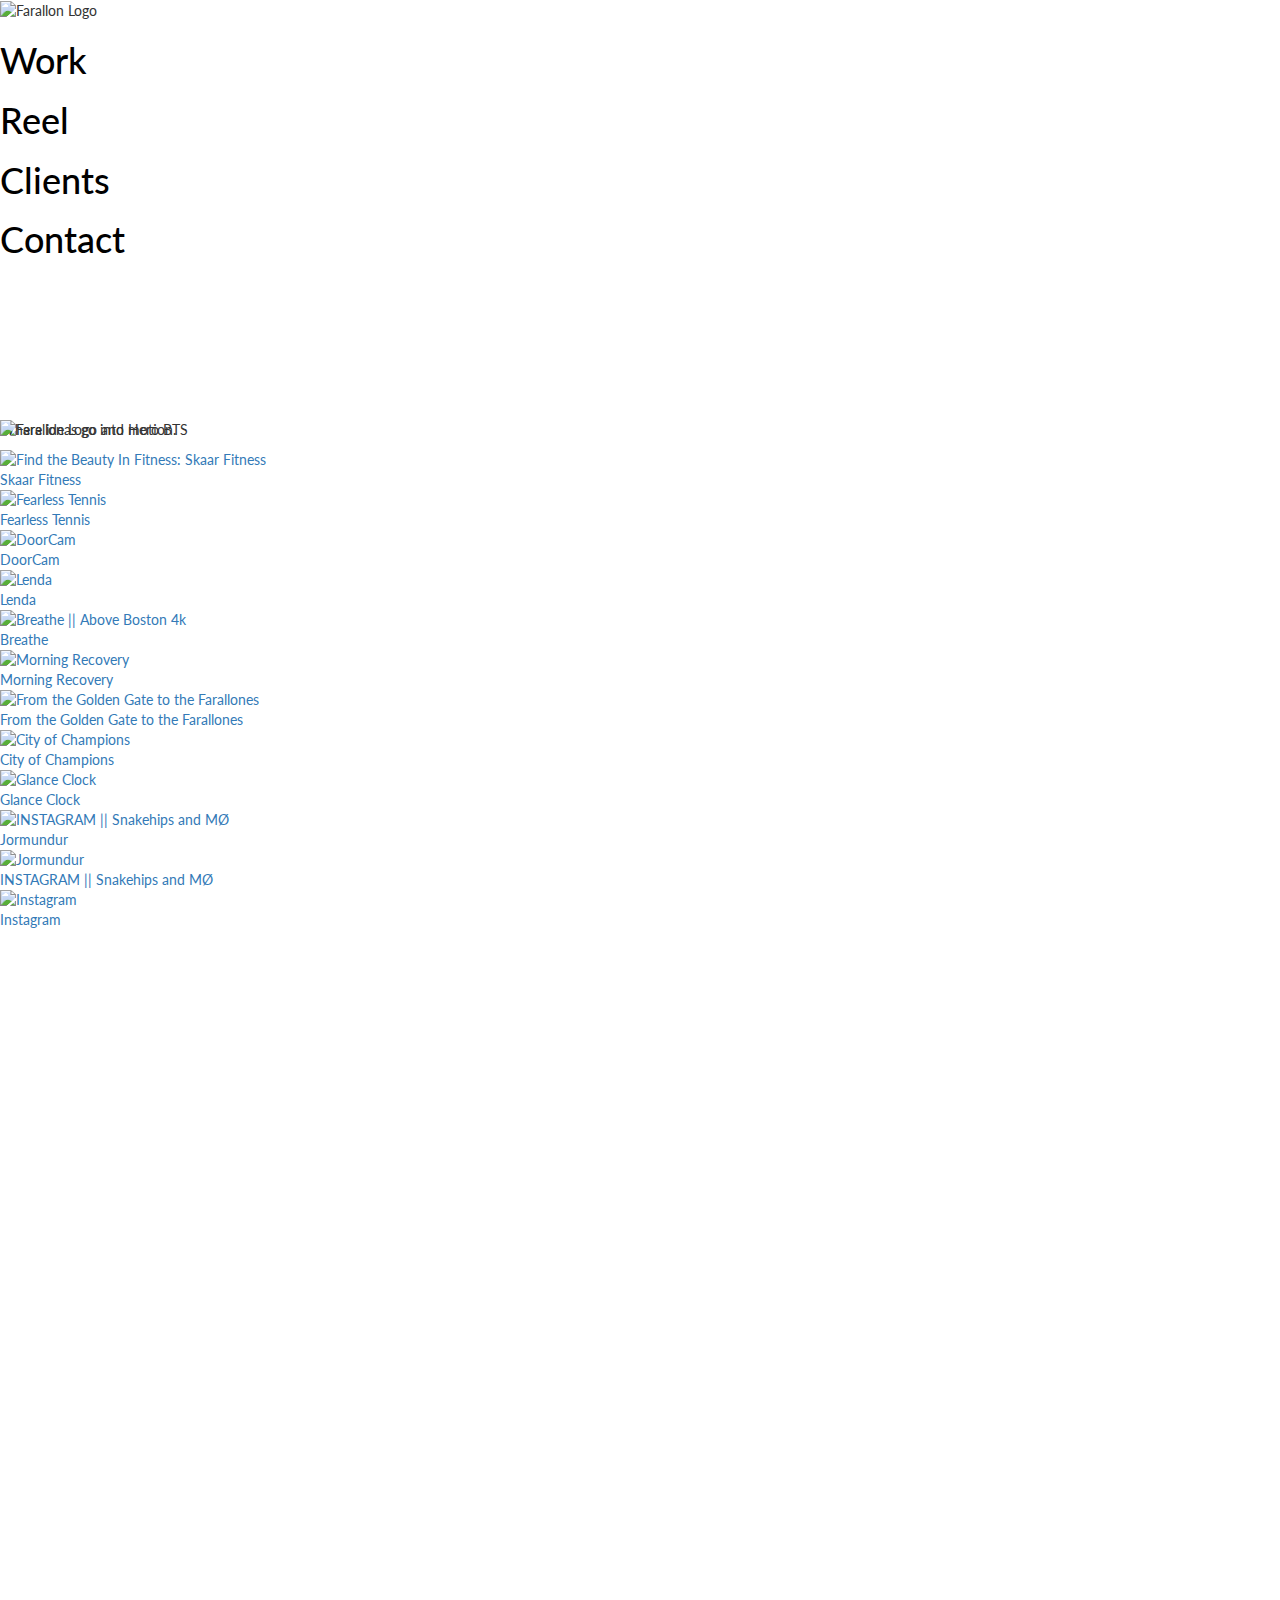
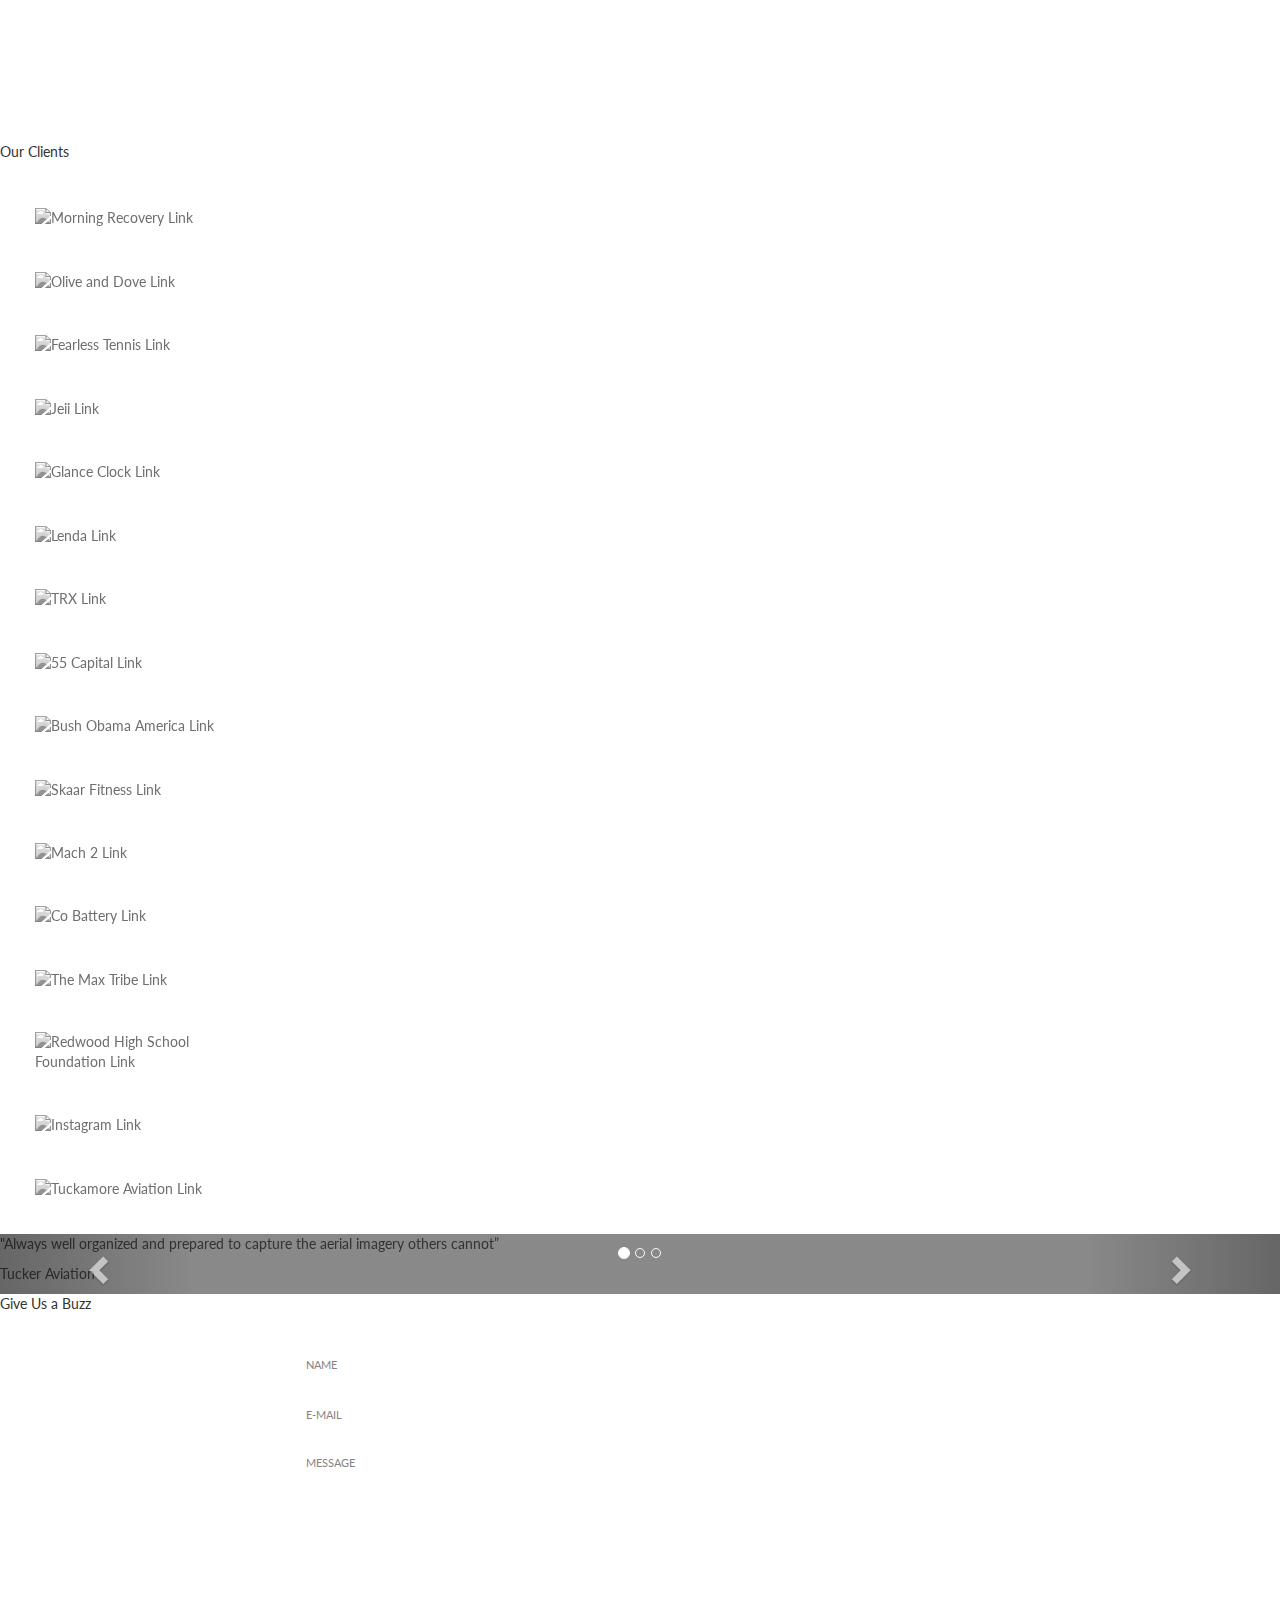
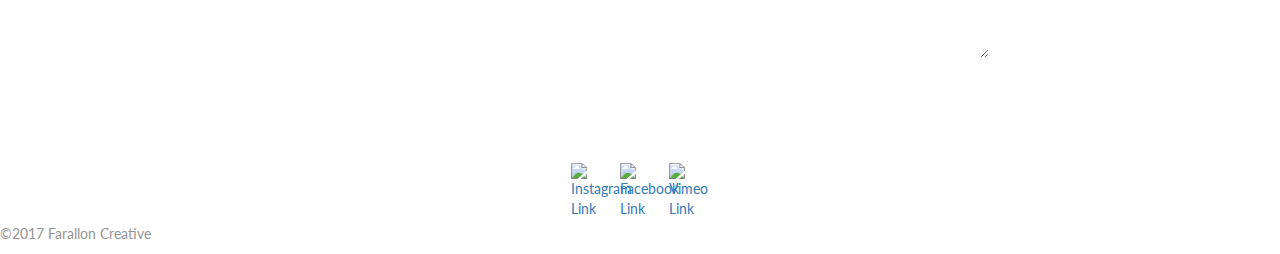
==== commit 849fb8a5: "FINAL MON OCT 30 @12:21AM" ====
--- a/index.html
+++ b/index.html
@@ -2,7 +2,11 @@
 <html>
   <head>
     <meta charset="utf-8">
+    <meta name="viewport" content="width=device-width, initial-scale=1.0">
     <title>Farallon Creative</title>
+
+    <link rel="stylesheet" href="https://maxcdn.bootstrapcdn.com/bootstrap/3.3.7/css/bootstrap.min.css">
+
     <link rel="stylesheet" href="tachyons.min.css"/>
 
     <link rel="stylesheet" href="main.css">
@@ -19,15 +23,15 @@
 
         <!-- logo -->
 
-            <img src="assets/1500w/farallon-logo-black.png" alt="Farallon Logo" class=" w-60 w-30-m w-20-l pa4 pa3-m">
+            <img src="assets/1500w/farallon-logo-black.png" alt="Farallon Logo" class=" w-60 w-30-m w-20-l pa3-m pa4 ma0">
 
         <!-- Navigaion -->
 
-            <div class="navigation-container pa2 pt0 pb0 tr-ns tc content-center">
-              <a class="" href="#work"><h1 class="ttu f3-l f6-m f5 pa3-l pa2 dib no-underline underline-hover">Work</h1></a>
-              <a class="" href="#reel"><h1 class="ttu f3-l f6-m f5 pa3-l pa2 dib no-underline underline-hover">Reel</h1></a>
-              <a class="" href="#our-clients"><h1 class="ttu f3-l f6-m f5 pa3-l pa2 dib no-underline underline-hover">Clients</h1></a>
-              <a class="" href="#contact-us"><h1 class="ttu f3-l f6-m f5 pa3-l pa2 dib no-underline underline-hover">Contact</h1></a>
+            <div class="navigation-container ma0 pa2 pt0 pb0 tr-ns tc content-center white">
+              <a class="" href="#work"><h1 class="ttu f3 pa3-l pa2 dib no-underline underline-hover">Work</h1></a>
+              <a class="" href="#reel"><h1 class="ttu f3 pa3-l pa2 dib no-underline underline-hover">Reel</h1></a>
+              <a class="" href="#our-clients"><h1 class="ttu f3 pa3-l pa2 dib no-underline underline-hover">Clients</h1></a>
+              <a class="" href="#contact-us"><h1 class="ttu f3 pa3-l pa2 dib no-underline underline-hover">Contact</h1></a>
             </div>
 
     </div>
@@ -47,7 +51,7 @@
       </div>
 
       <div class="ma0 pa4">
-        <p class="f3 f2-l ma0 tc pa3 black">Where ideas go into motion.</p>
+        <p class="f2 f1-l ma0 tc pa4 black">Where ideas go into motion.</p>
       </div>
 
     </div>
@@ -55,7 +59,7 @@
 
 <!-- Portfolio -->
 
-        <div class="portfolio center w-100 flex flex-wrap justify-center ma0 pa0" id="work">
+        <div class="portfolio center w-100 flex flex-wrap justify-center ma0 pa0 f2" id="work">
 
 
 <!-- style="background-image: url(assets/portfolio/p-2.png)" -->
@@ -63,7 +67,7 @@
             <a href="https://player.vimeo.com/video/180349359"
               class="project w-50-m w-25-l flex flex-wrap hide-child cover relative html5lightbox">
               <img src="assets/portfolio/p-2.png" alt="Find the Beauty In Fitness: Skaar Fitness" class="w-100 h-100">
-              <div class="child bg-black-40 h-25 w-100 absolute bottom-0 flex items-center justify-center white f3">
+              <div class="child bg-black-40 h-25 w-100 absolute bottom-0 flex items-center justify-center white">
                   Skaar Fitness
               </div>
             </a>
@@ -71,7 +75,7 @@
             <a href="https://player.vimeo.com/video/204946705"
               class="project w-50-m w-25-l flex flex-wrap hide-child cover relative html5lightbox">
               <img src="assets/portfolio/p-9.png" alt="Fearless Tennis" class="w-100 h-100">
-              <div class="child bg-black-40 h-25 w-100 absolute bottom-0 flex items-center justify-center white f3">
+              <div class="child bg-black-40 h-25 w-100 absolute bottom-0 flex items-center justify-center white pa3">
                   Fearless Tennis
               </div>
             </a>
@@ -79,7 +83,7 @@
             <a href="https://player.vimeo.com/video/232772310"
               class="project w-50-m w-25-l flex flex-wrap hide-child cover relative html5lightbox">
               <img src="assets/portfolio/p-1.png" alt="DoorCam" class="w-100 h-100">
-              <div class="child bg-black-40 h-25 w-100 absolute bottom-0 flex items-center justify-center white f3">
+              <div class="child bg-black-40 h-25 w-100 absolute bottom-0 flex items-center justify-center white">
                   DoorCam
               </div>
             </a>
@@ -87,7 +91,7 @@
             <a href="https://player.vimeo.com/video/131549206"
               class="project w-50-m w-25-l flex flex-wrap hide-child cover relative html5lightbox">
               <img src="assets/portfolio/p-4.png" alt="Lenda" class="w-100 h-100">
-              <div class="child bg-black-40 h-25 w-100 absolute bottom-0 flex items-center justify-center white f3">
+              <div class="child bg-black-40 h-25 w-100 absolute bottom-0 flex items-center justify-center white">
                   Lenda
               </div>
             </a>
@@ -95,7 +99,7 @@
             <a href="https://player.vimeo.com/video/163694555"
               class="project w-50-m w-25-l flex flex-wrap hide-child cover relative html5lightbox">
               <img src="assets/portfolio/p-5.png" alt="Breathe || Above Boston 4k" class="w-100 h-100">
-              <div class="child bg-black-40 h-25 w-100 absolute bottom-0 flex items-center justify-center white f3">
+              <div class="child bg-black-40 h-25 w-100 absolute bottom-0 flex items-center justify-center white">
                   Breathe
               </div>
             </a>
@@ -103,7 +107,7 @@
             <a href="https://player.vimeo.com/video/223850275"
               class="project w-50-m w-25-l flex flex-wrap hide-child cover relative html5lightbox">
               <img src="assets/portfolio/p-6.png" alt="Morning Recovery" class="w-100 h-100">
-              <div class="child bg-black-40 h-25 w-100 absolute bottom-0 flex items-center justify-center white f3">
+              <div class="child bg-black-40 h-25 w-100 absolute bottom-0 flex items-center justify-center white">
                   Morning Recovery
               </div>
             </a>
@@ -111,7 +115,7 @@
             <a href="https://player.vimeo.com/video/150379497"
               class="project w-50-m w-25-l flex flex-wrap hide-child cover relative html5lightbox">
               <img src="assets/portfolio/p-7.png" alt="From the Golden Gate to the Farallones" class="w-100 h-100">
-              <div class="child bg-black-40 h-25 w-100 absolute bottom-0 flex items-center justify-center white f3 tc">
+              <div class="child bg-black-40 h-25 w-100 absolute bottom-0 flex items-center justify-center white tc pa2">
                   From the Golden Gate to the Farallones
               </div>
             </a>
@@ -119,7 +123,7 @@
             <a href="https://player.vimeo.com/video/216454209"
               class="project w-50-m w-25-l flex flex-wrap hide-child cover relative html5lightbox">
               <img src="assets/portfolio/p-3.png" alt="City of Champions" class="w-100 h-100">
-              <div class="child bg-black-40 h-25 w-100 absolute bottom-0 flex items-center justify-center white f3">
+              <div class="child bg-black-40 h-25 w-100 absolute bottom-0 flex items-center justify-center white">
                   City of Champions
               </div>
             </a>
@@ -127,7 +131,7 @@
             <a href="https://player.vimeo.com/video/166303063"
               class="project w-50-m w-25-l flex flex-wrap hide-child cover relative html5lightbox">
               <img src="assets/portfolio/p-8.png" alt="Glance Clock" class="w-100 h-100">
-              <div class="child bg-black-40 h-25 w-100 absolute bottom-0 flex items-center justify-center white f3">
+              <div class="child bg-black-40 h-25 w-100 absolute bottom-0 flex items-center justify-center white">
                   Glance Clock
               </div>
             </a>
@@ -135,23 +139,24 @@
             <a href="https://player.vimeo.com/video/235482933/ace09b4555"
               class="project w-50-m w-25-l flex flex-wrap hide-child cover relative html5lightbox">
               <img src="assets/portfolio/p-10.png" alt="INSTAGRAM || Snakehips and MØ" class="w-100 h-100">
-              <div class="child bg-black-40 h-25 w-100 absolute bottom-0 flex items-center justify-center white f3 tc">
+              <div class="child bg-black-40 h-25 w-100 absolute bottom-0 flex items-center justify-center white tc">
+                  Jormundur
+              </div>
+            </a>
+
+            <a href="https://player.vimeo.com/video/239552699/b9f9751238"
+              class="project w-50-m w-25-l flex flex-wrap hide-child cover relative html5lightbox">
+              <img src="assets/portfolio/p-12.png" alt="Jormundur" class="w-100 h-100">
+              <div class="child bg-black-40 h-25 w-100 absolute bottom-0 flex items-center justify-center white tc pa1">
                   INSTAGRAM || Snakehips and MØ
-              </div>
-            </a>
-
-            <a href="https://player.vimeo.com/video/239552699/b9f9751238"
-              class="project w-50-m w-25-l flex flex-wrap hide-child cover relative html5lightbox">
-              <img src="assets/portfolio/p-12.png" alt="Jormundur" class="w-100 h-100">
-              <div class="child bg-black-40 h-25 w-100 absolute bottom-0 flex items-center justify-center white f3">
-                  Jormundur
+
               </div>
             </a>
 
             <a href="https://player.vimeo.com/video/171876619"
               class="project w-50-m w-25-l flex flex-wrap hide-child cover relative html5lightbox">
               <img src="assets/portfolio/p-11.png" alt="Instagram" class="w-100 h-100">
-              <div class="child bg-black-40 h-25 w-100 absolute bottom-0 flex items-center justify-center white f3">
+              <div class="child bg-black-40 h-25 w-100 absolute bottom-0 flex items-center justify-center white">
                   Instagram
               </div>
             </a>
@@ -173,8 +178,8 @@
 
 <!-- Our Clients Section -->
     <div class="ma0 pa1" id="our-clients">
-      <p class="section f1-ns f2 ttu b tc ma0 pt4 pb1 black">Our Clients</p>
-      <p class="f4-ns f5 tc ma0 mb4 black">(Look at our amazing clients)</p>
+      <p class="section f1 ttu b tc ma0 pt4 pb1 black">Our Clients</p>
+      <!-- <p class="f4-ns f5 tc ma0 mb4 black">(Look at our amazing clients)</p> -->
 
       <div class="clients w-100 flex flex-wrap center mb3 justify-center">
 
@@ -278,12 +283,73 @@
     </div>
 
 <!-- Review Quote -->
-    <div class="review-quote">
-      <div class="quote-text white tc pa4">
-        <p class="f3 f2-ns b">"You made it so simple. <br>Thanks guys!"</p>
-        <p class="f5 f4-ns i">Tucker Aviation</p>
-      </div>
-    </div>
+    <!-- <div class="review-quote flex content-center items-center">
+      <div class="quote-text white tc pa4 flex-ns content-center justfy-center items-center w-100 flex-wrap">
+        <div class="pa5-ns w-50-ns w-100">
+          <p class="f3 b">"Always well organized and prepared to capture the aerial imagery others cannot”</p>
+          <p class="f5 i">Tucker Aviation</p>
+        </div>
+        <div class="pa5-ns w-50-ns w-100 pt3">
+          <p class="f3 b">""Farallon is able to take a vision of a project and bring it to a whole other level.”</p>
+          <p class="f5 i">Skaar Fitness</p>
+        </div>
+
+      </div>
+    </div> -->
+
+
+
+
+
+
+    <div id="myCarousel" class="pa5 carousel slide review-quote tc" data-ride="carousel">
+    <!-- Indicators -->
+    <ol class="carousel-indicators">
+      <li data-target="#myCarousel" data-slide-to="0" class="active"></li>
+      <li data-target="#myCarousel" data-slide-to="1"></li>
+      <li data-target="#myCarousel" data-slide-to="2"></li>
+    </ol>
+
+    <!-- Wrapper for slides -->
+    <div class="carousel-inner white">
+
+      <div class="item active">
+        <div class="pa5 w-100 ">
+          <p class="f2 b">"Always well organized and prepared to capture the aerial imagery others cannot”</p>
+          <p class="f3 i">Tucker Aviation</p>
+        </div>
+        <!-- <img src="la.jpg" alt="Los Angeles" style="width:100%;"> -->
+      </div>
+
+      <div class="item">
+        <div class="pa5 w-100">
+          <p class="f2 b">"Farallon is able to take a vision of a project and bring it to a whole other level.”</p>
+          <p class="f3 i">Skaar Fitness</p>
+        </div>
+        <!-- <img src="chicago.jpg" alt="Chicago" style="width:100%;"> -->
+      </div>
+
+      <div class="item">
+        <div class="pa5 w-100">
+          <p class="f2 b">“Farallon helped us raise $60,000 on kickstarter for our iPhone battery case”</p>
+          <p class="f3 i">Cobattery</p>
+        </div>
+        <!-- <img src="ny.jpg" alt="New york" style="width:100%;"> -->
+      </div>
+    </div>
+
+    <!-- Left and right controls -->
+    <a class="left carousel-control" href="#myCarousel" data-slide="prev">
+      <span class="glyphicon glyphicon-chevron-left"></span>
+      <span class="sr-only">Previous</span>
+    </a>
+    <a class="right carousel-control" href="#myCarousel" data-slide="next">
+      <span class="glyphicon glyphicon-chevron-right"></span>
+      <span class="sr-only">Next</span>
+    </a>
+  </div>
+
+
 
 <!-- Contact Form -->
     <div class="bg-black pa4" id="contact-us">
@@ -291,7 +357,7 @@
         <p class="f3 center pr2 pl2 pt3 pb3 bw1 b--solid b--blak-05 tc w-auto mw5 ttu b grow">Give Us a Buzz!</p>
       </a> -->
 
-      <p class="f1-ns f2 ttu tc b ma0 pt4 pb3 white">Give Us a Buzz</p>
+      <p class="f1 ttu tc b ma0 pt4 pb3 white">Give Us a Buzz</p>
       <!-- <p class="f4-ns f5 tc ma0 white">(Let's work together!)</p> -->
       <div class="w-100 flex justify-content mt0">
         <form action="http://www.faralloncreative.com/cgi-sys/formmail.pl" method="post" id="form" class="topBefore">
@@ -335,5 +401,8 @@
 
     <script type="text/javascript" src="html5lightbox/html5lightbox.js"></script>
 
+  <script src="https://ajax.googleapis.com/ajax/libs/jquery/3.2.1/jquery.min.js"></script>
+  <script src="https://maxcdn.bootstrapcdn.com/bootstrap/3.3.7/js/bootstrap.min.js"></script>
+
   </body>
 </html>
--- a/main.css
+++ b/main.css
@@ -4,17 +4,11 @@
   /*color: #b3aca7;*/
 }
 
-/*header {
-  position: relative;
-  margin: 100px 0 25px 0;
-  font-size: 2.3em;
-  text-align: center;
-  letter-spacing: 7px;
-}*/
-
-/*.section {
-  font-family: 'Roboto Condensed', sans-serif;
-}*/
+#ty-text {
+  position: absolute;
+  bottom: 40%;
+  top: 30%;
+}
 
 
 /*==============
@@ -193,11 +187,15 @@
 Our Clients
 ==============*/
 
+.clients {
+  max-width: 1100px;
+  padding: 1em;
+}
 
 .client {
   width: 25%;
   margin: 0;
-  padding: 1em;
+  padding: 1.5em;
   -webkit-filter: grayscale(100%); /* Safari 6.0 - 9.0 */
     filter: grayscale(100%);
   transition: .5s;
@@ -206,15 +204,16 @@
         transform: scale(1);
 }
 
-@media only screen and (max-width: 500px) {
+/*@media only screen and (max-width: 600px) {
   .client {
-    width: 25%;
+    padding: 10px;
+    width: 100%;
   }
-}
-
-@media only screen and (max-width: 800px) {
+}*/
+
+@media only screen and (max-width: 600px) {
   .client {
-    width: 25%;
+    width: 50%;
   }
 }
 
@@ -239,14 +238,13 @@
    url('assets/astronauts.png');
   background-position: center;
   width: 100%;
-  height: auto;
   background-size: cover;
   background-repeat: no-repeat;
 }
 
+
 .quote-text {
-  vertical-align: middle;
-  position: relative;
+  /*max-width: 1000px;*/
 }
 
 /*==============
@@ -437,3 +435,5 @@
   background: #4c4c4c;
   color: #e2dedb;
 }
+
+/*THANK YOU PAGE*/
